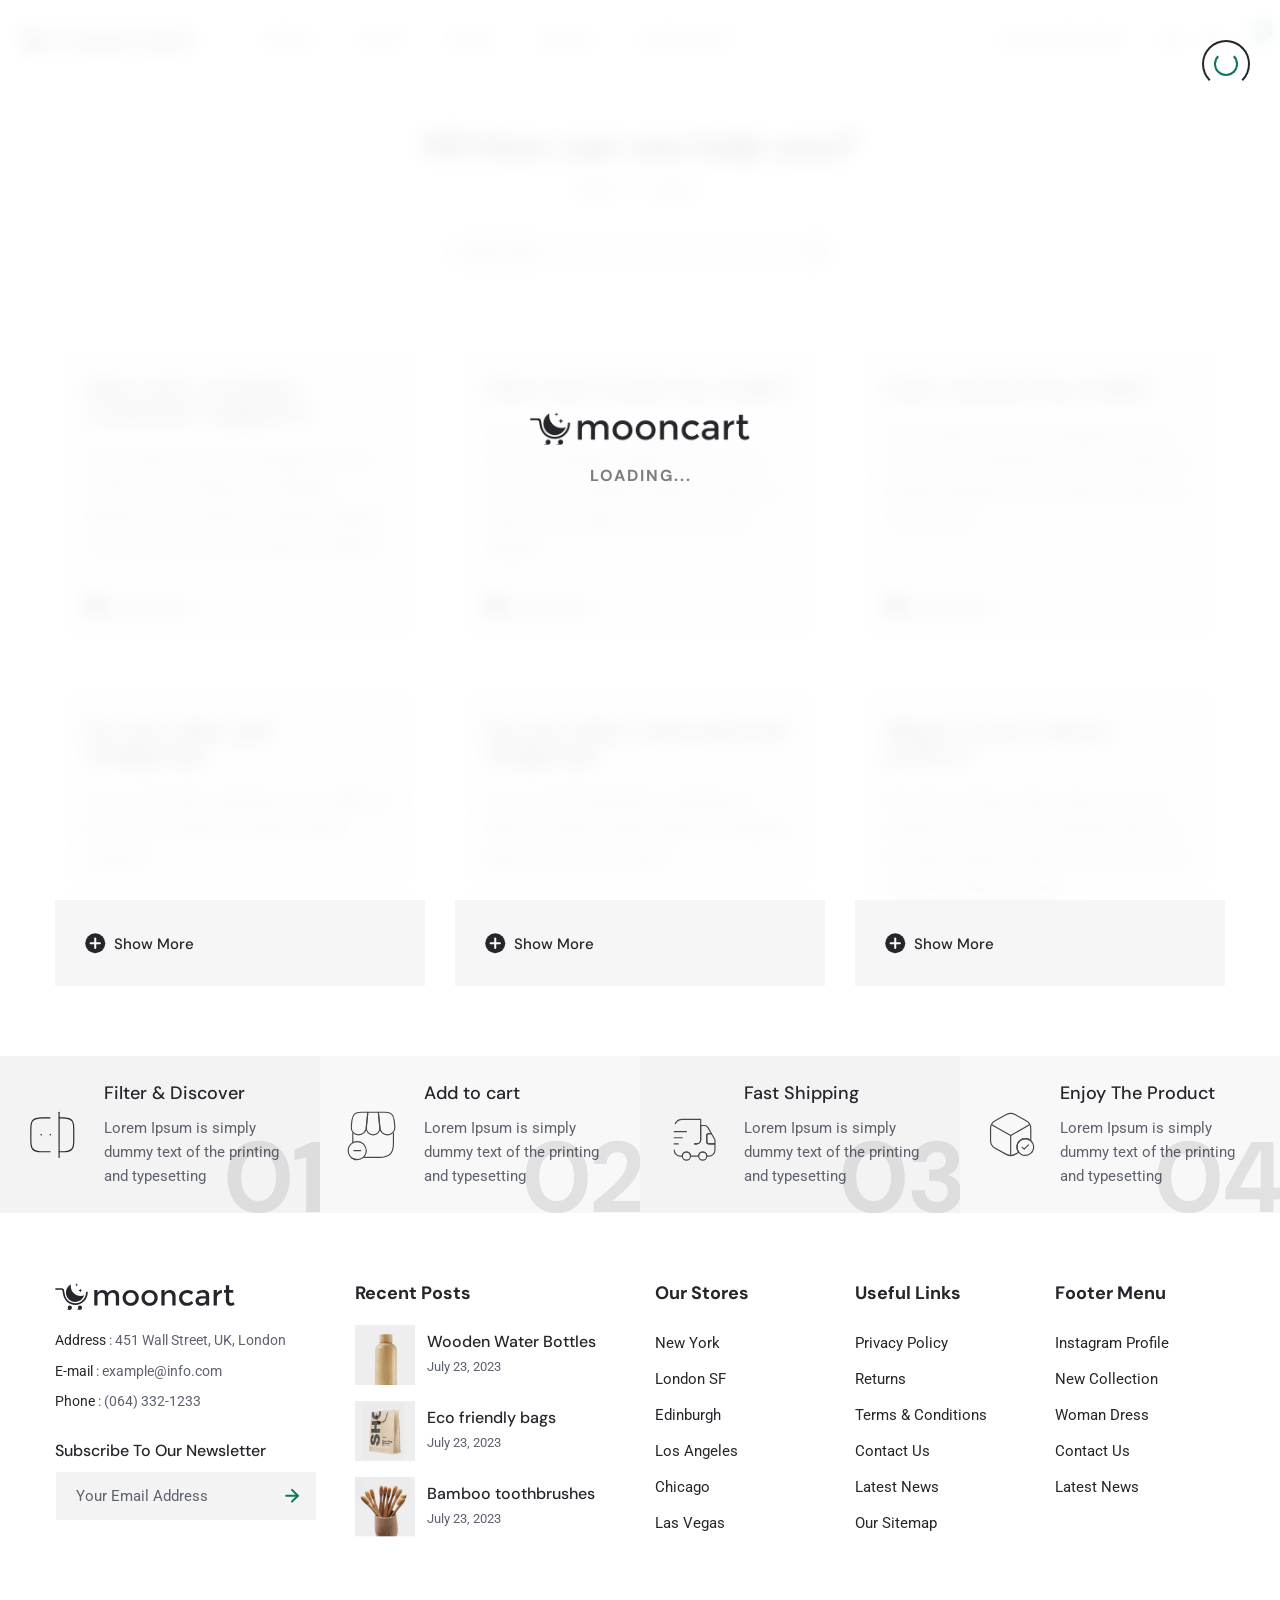
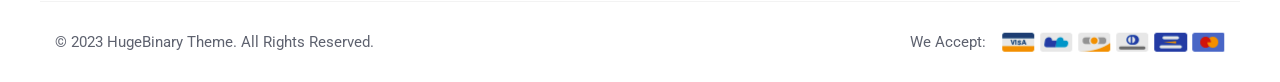
==== faqs-1.html @ a6e093c6 "first commit" ====
<!DOCTYPE html>
<html lang="en">
<head>
	<!-- Meta -->
	<meta charset="utf-8">
	<meta http-equiv="X-UA-Compatible" content="IE=edge">
	<meta name="keywords" content="">
	<meta name="author" content="HugeBinary">
	<meta name="robots" content="">
	<meta name="description" content="MoonCart Shop & eCommerce HTML Template">
	<meta property="og:title" content="MoonCart Shop & eCommerce HTML Template">
	<meta property="og:description" content="MoonCart Shop & eCommerce HTML Template">
	<meta name="format-detection" content="telephone=no">
	
	<!-- FAVICONS ICON -->
	<link rel="icon" type="image/x-icon" href="images/favicon.png">
	
	<!-- PAGE TITLE HERE -->
	<title>MoonCart Shop & eCommerce HTML Template</title>
	
	<!-- MOBILE SPECIFIC -->
	<meta name="viewport" content="width=device-width, initial-scale=1">
	
	<!-- STYLESHEETS -->
	<link rel="stylesheet" type="text/css" href="vendor/bootstrap-select/dist/css/bootstrap-select.min.css">
	<link rel="stylesheet" type="text/css" href="icons/fontawesome/css/all.min.css">
	<link rel="stylesheet" type="text/css" href="icons/themify/themify-icons.css">
	<link rel="stylesheet" type="text/css" href="icons/flaticon/flaticon_mooncart.css">
	<link rel="stylesheet" type="text/css" href="vendor/swiper/swiper-bundle.min.css">
	<link rel="stylesheet" type="text/css" href="vendor/nouislider/nouislider.min.css">
	<link rel="stylesheet" type="text/css" href="vendor/animate/animate.css">
	<link rel="stylesheet" type="text/css" href="vendor/lightgallery/dist/css/lightgallery.css" >
    <link rel="stylesheet" type="text/css" href="vendor/lightgallery/dist/css/lg-thumbnail.css">
    <link rel="stylesheet" type="text/css" href="vendor/lightgallery/dist/css/lg-zoom.css">
	<link rel="stylesheet" type="text/css" href="css/style.css">
	
	<!-- GOOGLE FONTS-->
	<link rel="preconnect" href="https://fonts.googleapis.com">
	<link rel="preconnect" href="https://fonts.gstatic.com" crossorigin>
	<link href="https://fonts.googleapis.com/css2?family=DM+Sans:wght@400;500;700&family=Roboto:wght@100;300;400;500;700;900&display=swap" rel="stylesheet">

</head>

<body>
<div class="page-wraper">
	<div id="loading-area" class="preloader-wrapper-1">
		<div>
			<span class="loader-2"></span>
			<img src="images/logo.png" alt="/">
			<span class="loader"></span>
		</div>
	</div>
	
	<!-- Header -->
	<header class="site-header mo-left header border-bottom">			
		<!-- Main Header -->
		<div class="sticky-header main-bar-wraper navbar-expand-lg">
			<div class="main-bar clearfix">
				<div class="container-fluid clearfix">
					<!-- Website Logo -->
					<div class="logo-header logo-dark me-md-5">
						<a href="index.html"><img src="images/logo.svg" alt="logo"></a>
					</div>
					
					<!-- Nav Toggle Button -->
					<button class="navbar-toggler collapsed navicon justify-content-end" type="button" data-bs-toggle="collapse" data-bs-target="#navbarNavDropdown" aria-controls="navbarNavDropdown" aria-expanded="false" aria-label="Toggle navigation">
						<span></span>
						<span></span>
						<span></span>
					</button>
					
					<!-- EXTRA NAV -->
					<div class="extra-nav">
						<div class="extra-cell">						
							<ul class="header-right">
								<li class="nav-item login-link">
									<a class="nav-link" href="shop-my-account.html">
										LOGIN / REGISTER
									</a>
								</li>
								<li class="nav-item search-link">
									<a class="nav-link"  href="javascript:void(0);" data-bs-toggle="offcanvas" data-bs-target="#offcanvasTop" aria-controls="offcanvasTop">
										<svg width="21" height="21" viewBox="0 0 21 21" fill="none" xmlns="http://www.w3.org/2000/svg">
											<circle cx="10.0535" cy="10.55" r="7.49047" stroke="var(--white)" stroke-width="1.5" stroke-linecap="round" stroke-linejoin="round"/>
											<path d="M15.2632 16.1487L18.1999 19.0778" stroke="var(--white)" stroke-width="1.5" stroke-linecap="round" stroke-linejoin="round"/>
										</svg>
									</a>
								</li>
								<li class="nav-item wishlist-link">
									<a class="nav-link" href="javascript:void(0);" data-bs-toggle="offcanvas" data-bs-target="#offcanvasRight" aria-controls="offcanvasRight">
										<svg width="21" height="21" viewBox="0 0 21 21" fill="none" xmlns="http://www.w3.org/2000/svg">
											<path fill-rule="evenodd" clip-rule="evenodd" d="M2.64119 10.4097C1.74702 7.61808 2.79202 4.42724 5.72285 3.48308C7.26452 2.98558 8.96619 3.27891 10.2479 4.24308C11.4604 3.30558 13.2245 2.98891 14.7645 3.48308C17.6954 4.42724 18.747 7.61808 17.8537 10.4097C16.462 14.8347 10.2479 18.2431 10.2479 18.2431C10.2479 18.2431 4.07952 14.8864 2.64119 10.4097Z" stroke="var(--white)" stroke-width="1.5" stroke-linecap="round" stroke-linejoin="round"/>
											<path d="M13.5813 6.32781C14.473 6.61614 15.103 7.41197 15.1788 8.34614" stroke="var(--white)" stroke-width="1.5" stroke-linecap="round" stroke-linejoin="round"/>
										</svg>
									</a>
								</li>
								<li class="nav-item cart-link">
									<a href="javascript:void(0);" class="nav-link cart-btn"  data-bs-toggle="offcanvas" data-bs-target="#offcanvasRight" aria-controls="offcanvasRight">
										<svg width="21" height="21" viewBox="0 0 21 21" fill="none" xmlns="http://www.w3.org/2000/svg">
											<path fill-rule="evenodd" clip-rule="evenodd" d="M1.08374 2.61947C1.08374 2.27429 1.36356 1.99447 1.70874 1.99447H3.29314C3.91727 1.99447 4.4722 2.39163 4.67352 2.98239L5.06379 4.1276H15.4584C17.6446 4.1276 19.4168 5.89981 19.4168 8.08593V11.5379C19.4168 13.7241 17.6446 15.4963 15.4584 15.4963H9.22182C7.30561 15.4963 5.66457 14.1237 5.32583 12.2377L4.00967 4.90953L3.49034 3.3856C3.46158 3.30121 3.3823 3.24447 3.29314 3.24447H1.70874C1.36356 3.24447 1.08374 2.96465 1.08374 2.61947ZM5.36374 5.3776L6.55614 12.0167C6.78791 13.3072 7.91073 14.2463 9.22182 14.2463H15.4584C16.9542 14.2463 18.1668 13.0337 18.1668 11.5379V8.08593C18.1668 6.59016 16.9542 5.3776 15.4584 5.3776H5.36374Z" fill="var(--white)"/>
											<path fill-rule="evenodd" clip-rule="evenodd" d="M8.16479 17.8278C8.16479 17.1374 8.72444 16.5778 9.4148 16.5778H9.42313C10.1135 16.5778 10.6731 17.1374 10.6731 17.8278C10.6731 18.5182 10.1135 19.0778 9.42313 19.0778H9.4148C8.72444 19.0778 8.16479 18.5182 8.16479 17.8278Z" fill="var(--white)"/>
											<path fill-rule="evenodd" clip-rule="evenodd" d="M14.8315 17.8278C14.8315 17.1374 15.3912 16.5778 16.0815 16.5778H16.0899C16.7802 16.5778 17.3399 17.1374 17.3399 17.8278C17.3399 18.5182 16.7802 19.0778 16.0899 19.0778H16.0815C15.3912 19.0778 14.8315 18.5182 14.8315 17.8278Z" fill="var(--white)"/>
										</svg>
										<span class="badge badge-circle">5</span>
									</a>
								</li>
							</ul>
						</div>
					</div>
					
					<!-- Main Nav -->
					<div class="header-nav navbar-collapse collapse justify-content-start" id="navbarNavDropdown">
						<div class="logo-header">
							<a href="index.html"><img src="images/logo.svg" alt=""></a>
						</div>
						<ul class="nav navbar-nav dark-nav">
							<li class="has-mega-menu sub-menu-down">
								<a href="javascript:void(0);"><span>Home</span></a>
								<div class="mega-menu demo-menu">
									<div class="row"> 
										<div class="col-md-3 col-6"><a href="index.html"  ><img src="images/demo/demo-1.png" alt="/"> <span class="menu-title">01 Home Page</span></a></div>
										<div class="col-md-3 col-6"><a href="index-2.html"><img src="images/demo/demo-2.png" alt="/"> <span class="menu-title">02 Home Page</span></a></div>
										<div class="col-md-3 col-6"><a href="index-3.html"><img src="images/demo/demo-3.png" alt="/"> <span class="menu-title">03 Home Page</span></a></div>
										<div class="col-md-3 col-6"><a href="index-4.html"><img src="images/demo/demo-4.png" alt="/"> <span class="menu-title">04 Home Page</span></a></div>
									</div>
								</div>
							</li>
							<li class="has-mega-menu sub-menu-down">
								<a href="javascript:void(0);"><span>Shop</span></a>
								<div class="mega-menu shop-menu">
									<div class="row"> 
										<div class="col-lg-12 col-md-12 col-sm-12"> 
											<div class="row"> 
												<div class="col-md-4 col-sm-6 col-6"> 
													<a href="javascript:;" class="menu-title">Shop Structure</a>
													<ul>
														<li><a href="shop-standard.html">Shop Standard</a></li>
														<li><a href="shop-list.html">Shop List</a></li>
														<li><a href="shop-with-category.html">Shop With Category</a></li>
														<li><a href="shop-filters-top-bar.html">Shop Filters Top Bar</a></li>
														<li><a href="shop-sidebar.html">Shop Sidebar</a></li>
														<li><a href="shop-style-1.html">Shop Style 1</a></li>
													</ul>
													<a href="javascript:;" class="menu-title">Product Structure</a>
													<ul>
														<li><a href="product-default.html">Default</a></li>
														<li><a href="product-thumbnail.html">Thumbnail</a></li>
													</ul>
												</div>
												<div class="col-md-3 col-sm-6 col-12"> 
													<a href="javascript:;" class="menu-title">Shop Pages</a>
													<ul>						
														<li><a href="shop-wishlist.html">Wishlist</a></li>
														<li><a href="shop-cart.html">Cart</a></li>
														<li><a href="shop-checkout.html">Checkout</a></li>
														<li><a href="shop-order-tracking.html">Order Tracking</a></li>
														<li><a href="shop-my-account.html">My Account</a></li>
														<li><a href="shop-registration.html">Registration</a></li>
													</ul>
												</div>
												<div class="col-md-5 col-sm-4 col-6 d-none d-md-block"> 
													<div class="adv-media"><img src="images/adv-1.png" alt="/"></div>
												</div>
											</div>
											<div class="row">
												<div class="col-md-12">
													<div class="month-deal">
														<div>
															<h3>Deal of the month</h3>
															<p class="mb-0">Yes! Send me exclusive offers, personalised, and unique gift ideas, tips for shopping on MoonCart <a href="shop-standard.html" class="dz-link-2">View All Products</a></p>
														</div>
														<div class="sale-countdown">
															<div class="countdown text-center">
																<div class="date"><span class="time days text-primary"></span>
																	<span class="work-time">Days</span>
																</div>
																<div class="date"><span class="time hours text-primary"></span>
																	<span class="work-time">Hours</span>
																</div>
																<div class="date"><span class="time mins text-primary"></span>
																	<span class="work-time">Minutess</span>
																</div>
																<div class="date"><span class="time secs text-primary"></span>
																	<span class="work-time">Second</span>
																</div>
															</div>
														</div>
													</div>
												</div>
											</div>
										</div>
									</div>
								</div>
							</li>
							<li class="has-mega-menu sub-menu-down"><a href="javascript:void(0);"><span>Blog</span></a>
								<div class="mega-menu blog-menu">
									<div class="row"> 
										<div class="col-md-6 col-sm-6 col-6"> 
											<a href="javascript:;" class="menu-title">Blog Dark Style</a>
											<ul>
												<li><a href="blog-dark-2-column.html">Blog 2 Column</a></li>
												<li><a href="blog-dark-2-column-sidebar.html">Blog 2 Column Sidebar</a></li>
												<li><a href="blog-dark-3-column.html">Blog 3 Column</a></li>
												<li><a href="blog-dark-half-image.html">Blog Half Image</a></li>
											</ul>
											<a href="javascript:;" class="menu-title">Blog Light Style</a>
											<ul>
												<li><a href="blog-light-2-column.html">Blog 2 Column</a></li>
												<li><a href="blog-light-2-column-sidebar.html">Blog 2 Column Sidebar</a></li>
												<li><a href="blog-light-3-column.html">Blog 3 Column</a></li>
												<li><a href="blog-light-half-image.html">Blog Half Image</a></li>
											</ul>
											<a href="javascript:;" class="menu-title">Blog Details</a>
											<ul>	
												<li><a href="post-standard.html">Post Standard</a></li>
												<li><a href="post-header-image.html">Post Header Image</a></li>
											</ul>
										</div>
										<div class="col-md-6 col-sm-6 col-12">
											<a href="javascript:;" class="menu-title">Recent Posts</a>
											<div class="widget widget_post pt-2">
												<ul>
													<li>
														<div class="dz-media">
															<img src="images/shop/product/small/1.png" alt="">
														</div>
														<div class="dz-content">
															<h6 class="name"><a href="post-standard.html">Wooden Water Bottles</a></h6>
															<span class="time">July 23, 2023</span>
														</div>
													</li>
													<li>
														<div class="dz-media">
															<img src="images/shop/product/small/2.png" alt="">
														</div>
														<div class="dz-content">
															<h6 class="name"><a href="post-standard.html">Eco friendly bags</a></h6>
															<span class="time">July 23, 2023</span>
														</div>
													</li>
													<li>
														<div class="dz-media">
															<img src="images/shop/product/small/3.png" alt="">
														</div>
														<div class="dz-content">
															<h6 class="name"><a href="post-standard.html">Bamboo toothbrushes</a></h6>
															<span class="time">July 23, 2023</span>
														</div>
													</li>
													<li>
														<div class="dz-media">
															<img src="images/shop/product/small/2.png" alt="">
														</div>
														<div class="dz-content">
															<h6 class="name"><a href="post-standard.html">Eco friendly bags</a></h6>
															<span class="time">July 23, 2023</span>
														</div>
													</li>
													<li>
														<div class="dz-media">
															<img src="images/shop/product/small/1.png" alt="">
														</div>
														<div class="dz-content">
															<h6 class="name"><a href="post-standard.html">Wooden Water Bottles</a></h6>
															<span class="time">July 23, 2023</span>
														</div>
													</li>
												</ul>
											</div>
										</div>
									</div>
								</div>
							</li>
							<li class="sub-menu sub-menu-down"><a href="javascript:void(0);"><span>Pages</span></a>
								<ul class="sub-menu">
									<li><a href="about-us.html">About Us</a></li>
									<li><a href="about-me.html">About Me</a></li>
									<li><a href="pricing-table.html">Pricing Table</a></li>
									<li><a href="our-gift-vouchers.html">Our Gift Vouchers</a></li>
									<li><a href="what-we-do.html">What We Do</a></li>
									<li><a href="faqs-1.html">Faqs</a></li>
									<li><a href="our-team.html">Our Team</a></li>
									<li><a href="contact-us-1.html">Contact Us</a></li>
									<li><a href="error-1.html">Error 404</a></li>
									<li><a href="under-construction.html">Under Construction</a></li>
									<li><a href="coming-soon.html">Coming Soon</a></li>
								</ul>
							</li>
							<li><a href="contact-us-1.html">Contact Us</a></li>
						</ul>
						
						<div class="dz-social-icon">
							<ul>
								<li><a class="fab fa-facebook-f" target="_blank" href="javascript:void(0);"></a></li>
								<li><a class="fab fa-twitter" target="_blank" href="javascript:void(0);"></a></li>
								<li><a class="fab fa-linkedin-in" target="_blank" href="https://www.linkedin.com/showcase/3686700/admin/"></a></li>
								<li><a class="fab fa-instagram" target="_blank" href="javascript:void(0);"></a></li>
							</ul>
						</div>
					</div>
				</div>
			</div>
		</div>
		<!-- Main Header End -->
		
		
		<!-- SearchBar -->
		<div class="dz-search-area dz-offcanvas offcanvas offcanvas-top" tabindex="-1" id="offcanvasTop">
			<button type="button" class="btn-close" data-bs-dismiss="offcanvas" aria-label="Close">
				&times;
			</button>
			<div class="container">
				<form class="header-item-search">
					<div class="input-group search-input">
						<select class="default-select">
							<option>All Categories</option>
							<option>Wooden Bottles </option>
							<option>Wooden Furniture</option>
							<option>Metal Utensils</option>
							<option>Wooden Utensils</option>
							<option>Baby Products</option>
							<option>Yoga Mats</option>
							<option>Eco-Friendly</option>
							<option>Childern's Strollers</option>
							<option>Bamboo products</option>
							<option>Healthy Products</option>
							<option>Luxury Couch</option>
							<option>Video Instructors</option>
						</select>
						<input type="text" class="form-control" aria-label="Text input with dropdown button" placeholder="Search Product">
						<button class="btn" type="button">
							<svg width="21" height="21" viewBox="0 0 21 21" fill="none" xmlns="http://www.w3.org/2000/svg">
								<circle cx="10.0535" cy="10.5399" r="7.49047" stroke="#0D775E" stroke-width="1.5" stroke-linecap="round" stroke-linejoin="round"/>
								<path d="M15.2632 16.1387L18.1999 19.0677" stroke="#0D775E" stroke-width="1.5" stroke-linecap="round" stroke-linejoin="round"/>
							</svg>
						</button>
					</div>
					<ul class="recent-tag">
						<li class="pe-0"><span>Quick Search :</span></li>
						<li><a href="shop-list.html">Wooden Products</a></li>
						<li><a href="shop-list.html">Metal Products</a></li>
						<li><a href="shop-list.html">Baby Products</a></li>
						<li><a href="shop-list.html">Yoga Mats</a></li>
					</ul>
				</form>
				<div class="row">
					<div class="col-xl-12">
						<h5 class="mb-3">You May Also Like</h5>
						<div class="swiper category-swiper2">
							<div class="swiper-wrapper">
								<div class="swiper-slide">
									<div class="shop-card">
										<div class="dz-media">
											<img src="images/shop/product/1.png" alt="image">
										</div>
										<div class="dz-content">
											<h6 class="title"><a href="shop-list.html">Wooden Water Bottles</a></h6>
											<h6 class="price">$40.00</h6>
										</div>
									</div>
								</div>
								<div class="swiper-slide">
									<div class="shop-card">
										<div class="dz-media">
											<img src="images/shop/product/3.png" alt="image">
										</div>
										<div class="dz-content">
											<h6 class="title"><a href="shop-list.html">Bamboo toothbrushes</a></h6>
											<h6 class="price">$30.00</h6>
										</div>
									</div>
								</div>
								<div class="swiper-slide">
									<div class="shop-card">
										<div class="dz-media">
											<img src="images/shop/product/4.png" alt="image">
										</div>
										<div class="dz-content">
											<h6 class="title"><a href="shop-list.html">Eco friendly bags</a></h6>
											<h6 class="price">$35.00</h6>
										</div>
									</div>
								</div>
								<div class="swiper-slide">
									<div class="shop-card">
										<div class="dz-media">
											<img src="images/shop/product/2.png" alt="image">
										</div>
										<div class="dz-content">
											<h6 class="title"><a href="shop-list.html">Wooden Cup</a></h6>
											<h6 class="price">$20.00</h6>
										</div>
									</div>
								</div>
								<div class="swiper-slide">
									<div class="shop-card">
										<div class="dz-media">
											<img src="images/shop/product/5.png" alt="image">
										</div>
										<div class="dz-content">
											<h6 class="title"><a href="shop-list.html">Bamboo toothbrushes</a></h6>
											<h6 class="price">$70.00</h6>
										</div>
									</div>
								</div>
								<div class="swiper-slide">
									<div class="shop-card">
										<div class="dz-media">
											<img src="images/shop/product/6.png" alt="image">
										</div>
										<div class="dz-content">
											<h6 class="title"><a href="shop-list.html">Eco friendly bags</a></h6>
											<h6 class="price">$45.00</h6>
										</div>
									</div>
								</div>
								<div class="swiper-slide">
									<div class="shop-card">
										<div class="dz-media">
											<img src="images/shop/product/7.png" alt="image">	
										</div>
										<div class="dz-content">
											<h6 class="title"><a href="shop-list.html">Wooden Bottles</a></h6>
											<h6 class="price">$40.00</h6>
										</div>
									</div>
								</div>
								<div class="swiper-slide">
									<div class="shop-card">
										<div class="dz-media">
											<img src="images/shop/product/4.png" alt="image">	
										</div>
										<div class="dz-content">
											<h6 class="title"><a href="shop-list.html">Paper Bags</a></h6>
											<h6 class="price">$60.00</h6>
										</div>
									</div>
								</div>
							</div>
						</div>
					</div>
				</div>
			</div>
		</div>
		<!-- SearchBar -->
		
		<!-- Sidebar cart -->
		<div class="offcanvas dz-offcanvas offcanvas offcanvas-end " tabindex="-1" id="offcanvasRight">
			<button type="button" class="btn-close" data-bs-dismiss="offcanvas" aria-label="Close">
				&times;
			</button>
			<div class="offcanvas-body">
				<div class="product-description">
					<div class="dz-tabs">
						<ul class="nav nav-tabs center" id="myTab" role="tablist">
							<li class="nav-item" role="presentation">
								<button class="nav-link active" id="shopping-cart" data-bs-toggle="tab" data-bs-target="#shopping-cart-pane" type="button" role="tab" aria-controls="shopping-cart-pane" aria-selected="true">Shopping Cart
									<span class="badge badge-light">5</span>
								</button>
							</li>
							<li class="nav-item" role="presentation">
								<button class="nav-link" id="wishlist" data-bs-toggle="tab" data-bs-target="#wishlist-pane" type="button" role="tab" aria-controls="wishlist-pane" aria-selected="false">Wishlist
									<span class="badge badge-light">2</span>
								</button>
							</li>
						</ul>
						<div class="tab-content pt-4" id="dz-shopcart-sidebar">
							<div class="tab-pane fade show active" id="shopping-cart-pane" role="tabpanel" aria-labelledby="shopping-cart" tabindex="0">
								<div class="shop-sidebar-cart">
									<ul class="sidebar-cart-list">
										<li>
											<div class="cart-widget">
												<div class="dz-media me-3">
													<img src="images/shop/shop-cart/pic1.jpg" alt="">
												</div>
												<div class="cart-content">
													<h6 class="title"><a href="product-thumbnail.html">Wooden Water Bottles</a></h6>
													<div class="d-flex align-items-center">
														<div class="btn-quantity light quantity-sm me-3">
															<input type="text" value="1" name="demo_vertical2">
														</div>
														<h6 class="dz-price text-primary mb-0">$50.00</h6>
													</div>
												</div>
												<a href="javascript:void(0);" class="dz-close">
													<i class="ti-close"></i>
												</a>
											</div>
										</li>
										<li>
											<div class="cart-widget">
												<div class="dz-media me-3">
													<img src="images/shop/shop-cart/pic2.jpg" alt="">
												</div>
												<div class="cart-content">
													<h6 class="title"><a href="product-thumbnail.html">Bamboo Cups</a></h6>
													<div class="d-flex align-items-center">
														<div class="btn-quantity light quantity-sm me-3">
															<input type="text" value="1" name="demo_vertical2">
														</div>
														<h6 class="dz-price text-primary mb-0">$40.00</h6>
													</div>
												</div>
												<a href="javascript:void(0);" class="dz-close">
													<i class="ti-close"></i> 
												</a>
											</div>
										</li>
										<li>
											<div class="cart-widget">
												<div class="dz-media me-3">
													<img src="images/shop/shop-cart/pic3.jpg" alt="">
												</div>
												<div class="cart-content">
													<h6 class="title"><a href="product-thumbnail.html">Wooden Toothbrushes</a></h6>
													<div class="d-flex align-items-center">
														<div class="btn-quantity light quantity-sm me-3">
															<input type="text" value="1" name="demo_vertical2">
														</div>
														<h6 class="dz-price text-primary mb-0">$65.00</h6>
													</div>
												</div>
												<a href="javascript:void(0);" class="dz-close">
													<i class="ti-close"></i>
												</a>
											</div>
										</li>	
									</ul>
									<div class="cart-total">
										<h5 class="mb-0">Subtotal:</h5>
										<h5 class="mb-0">300.00$</h5>
									</div>
									<div class="mt-auto">
										<div class="shipping-time">													
											<div class="dz-icon">
												<i class="flaticon flaticon-ship"></i>
											</div>
											<div class="shipping-content">
												<h6 class="title pe-4">Congratulations , you've got free shipping!</h6>
												<div class="progress">
													<div class="progress-bar progress-animated border-0" style="width: 75%;" role="progressbar">
														<span class="sr-only">75% Complete</span>
													</div>
												</div>
											</div>
										</div>
										<a href="shop-checkout.html" class="btn btn-light btn-block m-b20">Checkout</a>	
										<a href="shop-cart.html" class="btn btn-secondary btn-block">View Cart</a>	
									</div>	
								</div>	
							</div>
							<div class="tab-pane fade" id="wishlist-pane" role="tabpanel" aria-labelledby="wishlist" tabindex="0">
								<div class="shop-sidebar-cart">
									<ul class="sidebar-cart-list">
										<li>
											<div class="cart-widget">
												<div class="dz-media me-3">
													<img src="images/shop/shop-cart/pic1.jpg" alt="">
												</div>
												<div class="cart-content">
													<h6 class="title"><a href="product-thumbnail.html">Wooden Water Bottles</a></h6>
													<div class="d-flex align-items-center">
														<h6 class="dz-price text-primary mb-0">$50.00</h6>
													</div>
												</div>
												<a href="javascript:void(0);" class="dz-close">
													<i class="ti-close"></i>
												</a>
											</div>
										</li>
										<li>
											<div class="cart-widget">
												<div class="dz-media me-3">
													<img src="images/shop/shop-cart/pic2.jpg" alt="">
												</div>
												<div class="cart-content">
													<h6 class="title"><a href="product-thumbnail.html">Wooden Cup</a></h6>
													<div class="d-flex align-items-center">
														<h6 class="dz-price text-primary mb-0">$40.00</h6>
													</div>
												</div>
												<a href="javascript:void(0);" class="dz-close">
													<i class="ti-close"></i> 
												</a>
											</div>
										</li>
										<li>
											<div class="cart-widget">
												<div class="dz-media me-3">
													<img src="images/shop/shop-cart/pic3.jpg" alt="">
												</div>
												<div class="cart-content">
													<h6 class="title"><a href="product-thumbnail.html">Bamboo toothbrushes</a></h6>
													<div class="d-flex align-items-center">
														<h6 class="dz-price text-primary mb-0">$65.00</h6>
													</div>
												</div>
												<a href="javascript:void(0);" class="dz-close">
													<i class="ti-close"></i>
												</a>
											</div>
										</li>	
									</ul>
									<div class="mt-auto">
										<a href="shop-wishlist.html" class="btn btn-secondary btn-block">Check Your Favourite</a>
									</div>	
								</div>
							</div>
						</div>
					</div>
				</div>
			</div>
		</div>
		<!-- Sidebar cart -->
	</header>
	<!-- Header End -->
	
	<div class="page-content">
		<section class="content-inner main-faq-content">
			<div class="container">
				<div class="row faq-head">
					<div class="col-12 text-center">
						<h1 class="title wow fadeInUp" data-wow-delay="0.1s">Hi! How can we help you?</h1>
						<nav aria-label="breadcrumb" class="breadcrumb-row wow fadeInUp" data-wow-delay="0.2s">
							<ul class="breadcrumb mb-lg-4 mb-3">
								<li class="breadcrumb-item"><a href="index.html"> Home</a></li>
								<li class="breadcrumb-item">Faq’s 1</li>
							</ul>
						</nav>
						<div class="search_widget wow fadeInUp" data-wow-delay="0.3s">
							<form class="dzSearch">
								<div class="form-group">
									<div class="input-group mb-0">
										<input name="dzSearch" type="search" class="form-control" placeholder="Search FAQ">
										<div class="input-group-addon">
											<button name="dzSearch" value="search" type="button" class="btn">
												<svg width="21" height="21" viewBox="0 0 21 21" fill="none" xmlns="http://www.w3.org/2000/svg">
													<path d="M9.74674 16.2767C13.4286 16.2767 16.4134 13.2919 16.4134 9.61003C16.4134 5.92813 13.4286 2.94336 9.74674 2.94336C6.06485 2.94336 3.08008 5.92813 3.08008 9.61003C3.08008 13.2919 6.06485 16.2767 9.74674 16.2767Z" stroke="#0D775E" stroke-width="2" stroke-linecap="round" stroke-linejoin="round"/>
													<path d="M18.0801 17.9434L14.4551 14.3184" stroke="#0D775E" stroke-width="2" stroke-linecap="round" stroke-linejoin="round"/>
												</svg>
											</button>
										</div>
									</div>
								</div>
							</form>
						</div>
					</div>
				</div>
			</div>
			<div class="container">
				<div class="row">
					<div class="col-xl-4 col-lg-4 col-md-4 col-sm-6 m-b30 m-sm-b15 wow fadeInUp" data-wow-delay="0.1s">
						<div class="faq-content-box style-1 light">
							<div>
								<h3 class="dz-title">How can I contact customer support?</h3>
								<p>If your order has not yet shipped, you can contact us to change your shipping address. If your order has already shipped, we may not be able to change the address.</p>
							</div>
							<a href="faqs-1.html" class="faq-link">
								<svg width="21" height="21" viewBox="0 0 21 21" fill="none" xmlns="http://www.w3.org/2000/svg">
									<circle cx="10.248" cy="10.2344" r="10" fill="#24262B"/>
									<path d="M10.248 5.56763V14.901" stroke="white" stroke-width="2" stroke-linecap="round" stroke-linejoin="round"/>
									<path d="M5.58203 10.2344H14.9154" stroke="white" stroke-width="2" stroke-linecap="round" stroke-linejoin="round"/>
								</svg>
								Show More
							</a>
						</div>
					</div>
					<div class="col-xl-4 col-lg-4 col-md-4 col-sm-6 m-b30 m-sm-b15 wow fadeInUp" data-wow-delay="0.2s">
						<div class="faq-content-box style-1 light">
							<div>
								<h3 class="dz-title">How can I track my order?</h3>
								<p>Once your order has shipped, you will receive a tracking number via email. You can use this tracking number to track your order on our website or on the carrier's website.</p>
							</div>
							<a href="faqs-1.html" class="faq-link">
								<svg width="21" height="21" viewBox="0 0 21 21" fill="none" xmlns="http://www.w3.org/2000/svg">
									<circle cx="10.248" cy="10.2344" r="10" fill="#24262B"/>
									<path d="M10.248 5.56763V14.901" stroke="white" stroke-width="2" stroke-linecap="round" stroke-linejoin="round"/>
									<path d="M5.58203 10.2344H14.9154" stroke="white" stroke-width="2" stroke-linecap="round" stroke-linejoin="round"/>
								</svg>
								Show More
							</a>
						</div>
					</div>
					<div class="col-xl-4 col-lg-4 col-md-4 col-sm-6 m-b30 m-sm-b15 wow fadeInUp" data-wow-delay="0.3s">
						<div class="faq-content-box style-1 light">
							<div>
								<h3 class="dz-title">Can I cancel my order?</h3>
								<p>If your order has not yet shipped, you can cancel it by contacting us. If your order has already shipped, you will need to follow our return policy.</p>
							</div>
							<a href="faqs-1.html" class="faq-link">
								<svg width="21" height="21" viewBox="0 0 21 21" fill="none" xmlns="http://www.w3.org/2000/svg">
									<circle cx="10.248" cy="10.2344" r="10" fill="#24262B"/>
									<path d="M10.248 5.56763V14.901" stroke="white" stroke-width="2" stroke-linecap="round" stroke-linejoin="round"/>
									<path d="M5.58203 10.2344H14.9154" stroke="white" stroke-width="2" stroke-linecap="round" stroke-linejoin="round"/>
								</svg>
								Show More
							</a>
						</div>
					</div>
					<div class="col-xl-4 col-lg-4 col-md-4 col-sm-6 m-b30 m-sm-b15 wow fadeInUp" data-wow-delay="0.4s">
						<div class="faq-content-box style-1 light">
							<div>
								<h3 class="dz-title">Do you offer gift wrapping?</h3>
								<p>Yes, we offer gift wrapping for an additional fee. You can select this option during checkout.</p>
							</div>
							<a href="faqs-1.html" class="faq-link">
								<svg width="21" height="21" viewBox="0 0 21 21" fill="none" xmlns="http://www.w3.org/2000/svg">
									<circle cx="10.248" cy="10.2344" r="10" fill="#24262B"/>
									<path d="M10.248 5.56763V14.901" stroke="white" stroke-width="2" stroke-linecap="round" stroke-linejoin="round"/>
									<path d="M5.58203 10.2344H14.9154" stroke="white" stroke-width="2" stroke-linecap="round" stroke-linejoin="round"/>
								</svg>
								Show More
							</a>
						</div>
					</div>
					<div class="col-xl-4 col-lg-4 col-md-4 col-sm-6 m-b30 m-sm-b15 wow fadeInUp" data-wow-delay="0.5s">
						<div class="faq-content-box style-1 light">
							<div>
								<h3 class="dz-title">Do you offer international shipping?</h3>
								<p>Yes, we offer international shipping to select countries. Please check our shipping page for more information.</p>
							</div>
							<a href="faqs-1.html" class="faq-link">
								<svg width="21" height="21" viewBox="0 0 21 21" fill="none" xmlns="http://www.w3.org/2000/svg">
									<circle cx="10.248" cy="10.2344" r="10" fill="#24262B"/>
									<path d="M10.248 5.56763V14.901" stroke="white" stroke-width="2" stroke-linecap="round" stroke-linejoin="round"/>
									<path d="M5.58203 10.2344H14.9154" stroke="white" stroke-width="2" stroke-linecap="round" stroke-linejoin="round"/>
								</svg>
								Show More
							</a>
						</div>
					</div>
					<div class="col-xl-4 col-lg-4 col-md-4 col-sm-6 m-b30 m-sm-b15 wow fadeInUp" data-wow-delay="0.6s">
						<div class="faq-content-box style-1 light">
							<div>
								<h3 class="dz-title">What is your return policy?</h3>
								<p>We offer a 30-day return policy for most products. If you are not satisfied with your purchase, please contact us for instructions on how to return the item.</p>
							</div>
							<a href="faqs-1.html" class="faq-link">
								<svg width="21" height="21" viewBox="0 0 21 21" fill="none" xmlns="http://www.w3.org/2000/svg">
									<circle cx="10.248" cy="10.2344" r="10" fill="#24262B"/>
									<path d="M10.248 5.56763V14.901" stroke="white" stroke-width="2" stroke-linecap="round" stroke-linejoin="round"/>
									<path d="M5.58203 10.2344H14.9154" stroke="white" stroke-width="2" stroke-linecap="round" stroke-linejoin="round"/>
								</svg>
								Show More
							</a>
						</div>
					</div>
				</div>
			</div>
		</section>
		
		
		<!-- Icon Box Start -->
		<section class="content-inner py-0">
			<div class="container-fluid px-0">
				<div class="row gx-0">
					<div class="col-xl-3 col-lg-3 col-sm-6">
						<div class="icon-bx-wraper style-2 bg-light wow fadeInUp" data-wow-delay="0.1s">
							<div class="icon-bx">
								<img src="images/svg/icon-bx/password-check.svg" alt="">
							</div>
							<div class="icon-content">
								<h5 class="dz-title">Filter & Discover</h5>
								<p>Lorem Ipsum is simply dummy text of the printing and typesetting</p>
							</div>
							<div class="data-text">01</div>
						</div>	
					</div>
					<div class="col-xl-3 col-lg-3 col-sm-6">
						<div class="icon-bx-wraper style-2 wow fadeInUp" data-wow-delay="0.2s">
							<div class="icon-bx">
								<img src="images/svg/icon-bx/cart.svg" alt="">
							</div>
							<div class="icon-content">
								<h5 class="dz-title">Add to cart</h5>
								<p>Lorem Ipsum is simply dummy text of the printing and typesetting</p>
							</div>
							<div class="data-text">02</div>
						</div>	
					</div>
					<div class="col-xl-3 col-lg-3 col-sm-6">
						<div class="icon-bx-wraper style-2 bg-light wow fadeInUp" data-wow-delay="0.3s">
							<div class="icon-bx">
								<img src="images/svg/icon-bx/discovery.svg" alt="">
							</div>
							<div class="icon-content">
								<h5 class="dz-title">Fast Shipping</h5>
								<p>Lorem Ipsum is simply dummy text of the printing and typesetting</p>
							</div>
							<div class="data-text">03</div>
						</div>	
					</div>
					<div class="col-xl-3 col-lg-3 col-sm-6">
						<div class="icon-bx-wraper style-2 wow fadeInUp" data-wow-delay="0.4s">
							<div class="icon-bx">
								<img src="images/svg/icon-bx/box-tick.svg" alt="">
							</div>
							<div class="icon-content">
								<h5 class="dz-title">Enjoy The Product</h5>
								<p>Lorem Ipsum is simply dummy text of the printing and typesetting</p>
							</div>
							<div class="data-text">04</div>
						</div>	
					</div>
				</div>
			</div>
		</section>
		<!-- Icon Box End -->
		
	</div>
	
	<!-- Footer -->
	<footer class="site-footer style-1">
		<!-- Footer Top -->
		<div class="footer-top">
			<div class="container">
				<div class="row">
					<div class="col-xl-3 col-md-4 col-sm-6 wow fadeInUp" data-wow-delay="0.1s">
						<div class="widget widget_about me-2">
							<div class="footer-logo logo-white">
								<a href="index.html"><img src="images/logo.svg" alt=""></a> 
							</div>
							<ul class="widget-address">
								<li>
									<p><span>Address</span> : 451 Wall Street, UK, London</p>
								</li>
								<li>
									<p><span>E-mail</span> : <a href="/cdn-cgi/l/email-protection" class="__cf_email__" data-cfemail="33564b525e435f56735a5d555c1d505c5e">[email&#160;protected]</a></p>
								</li>
								<li>
									<p><span>Phone</span> : (064) 332-1233</p>
								</li>
							</ul>
							<div class="subscribe_widget">
								<h6 class="title fw-medium text-capitalize">subscribe to our newsletter</h6>	
								<form class="dzSubscribe" action="script/mailchamp.php" method="post">
									<div class="dzSubscribeMsg"></div>
									<div class="form-group">
										<div class="input-group mb-0">
											<input name="dzEmail" required="required" type="email" class="form-control" placeholder="Your Email Address">
											<div class="input-group-addon">
												<button name="submit" value="Submit" type="submit" class="btn">
													<svg width="21" height="21" viewBox="0 0 21 21" fill="none">
														<path d="M4.20972 10.7344H15.8717" stroke="#0D775E" stroke-width="2" stroke-linecap="round" stroke-linejoin="round"></path>
														<path d="M10.0408 4.90112L15.8718 10.7345L10.0408 16.5678" stroke="#0D775E" stroke-width="2" stroke-linecap="round" stroke-linejoin="round"></path>
													</svg>
												</button>
											</div>
										</div>
									</div>
								</form>
							</div>
						</div>
					</div>
					<div class="col-xl-3 col-md-4 col-sm-6 wow fadeInUp" data-wow-delay="0.2s">
						<div class="widget widget_post">
							<h5 class="footer-title">Recent Posts</h5>
							<ul>
								<li>
									<div class="dz-media">
										<img src="images/shop/product/small/1.png" alt="">
									</div>
									<div class="dz-content">
										<h6 class="name"><a href="javascript:void(0);">Wooden Water Bottles</a></h6>
										<span class="time">July 23, 2023</span>
									</div>
								</li>
								<li>
									<div class="dz-media">
										<img src="images/shop/product/small/2.png" alt="">
									</div>
									<div class="dz-content">
										<h6 class="name"><a href="javascript:void(0);">Eco friendly bags</a></h6>
										<span class="time">July 23, 2023</span>
									</div>
								</li>
								<li>
									<div class="dz-media">
										<img src="images/shop/product/small/3.png" alt="">
									</div>
									<div class="dz-content">
										<h6 class="name"><a href="javascript:void(0);">Bamboo toothbrushes</a></h6>
										<span class="time">July 23, 2023</span>
									</div>
								</li>
							</ul>
						</div>
					</div>
					<div class="col-xl-2 col-md-3 col-sm-4 col-6 wow fadeInUp" data-wow-delay="0.3s">
						<div class="widget widget_services">
							<h5 class="footer-title">Our Stores</h5>
							<ul>
								<li><a href="javascript:void(0);">New York</a></li>
								<li><a href="javascript:void(0);">London SF</a></li>
								<li><a href="javascript:void(0);">Edinburgh</a></li>
								<li><a href="javascript:void(0);">Los Angeles</a></li>
								<li><a href="javascript:void(0);">Chicago</a></li>
								<li><a href="javascript:void(0);">Las Vegas</a></li>
							</ul>   
						</div>
					</div>
					<div class="col-xl-2 col-md-3 col-sm-4 col-6 wow fadeInUp" data-wow-delay="0.4s">
						<div class="widget widget_services">
							<h5 class="footer-title">Useful Links</h5>
							<ul>
								<li><a href="javascript:void(0);">Privacy Policy</a></li>
								<li><a href="javascript:void(0);">Returns</a></li>
								<li><a href="javascript:void(0);">Terms & Conditions</a></li>
								<li><a href="javascript:void(0);">Contact Us</a></li>
								<li><a href="javascript:void(0);">Latest News</a></li>
								<li><a href="javascript:void(0);">Our Sitemap</a></li>
							</ul>
						</div>
					</div>
					<div class="col-xl-2 col-md-3 col-sm-4 wow fadeInUp" data-wow-delay="0.5s">
						<div class="widget widget_services">
							<h5 class="footer-title">Footer Menu</h5>
							<ul>
								<li><a href="javascript:void(0);">Instagram profile</a></li>
								<li><a href="javascript:void(0);">New Collection</a></li>
								<li><a href="javascript:void(0);">Woman Dress</a></li>
								<li><a href="javascript:void(0);">Contact Us</a></li>
								<li><a href="javascript:void(0);">Latest News</a></li>
							</ul>
						</div>
					</div>
				</div>
			</div>
		</div>
		<!-- Footer Top End -->
		
		<!-- Footer Bottom -->
		<div class="footer-bottom">
			<div class="container">
				<div class="row fb-inner wow fadeInUp" data-wow-delay="0.1s">
					<div class="col-lg-6 col-md-12 text-start"> 
						<p class="copyright-text">© 2023 <a href="https://hugebinary.com/">HugeBinary</a> Theme. All Rights Reserved.</p>
					</div>
					<div class="col-lg-6 col-md-12 text-end"> 
						<div class="d-flex align-items-center justify-content-center justify-content-md-center justify-content-xl-end">
							<span class="me-3">We Accept: </span>
							<img src="images/footer-img.png" alt="">
						</div>
					</div>
				</div>
			</div>
		</div>
		<!-- Footer Bottom End -->
		
	</footer>
	<!-- Footer End -->
	
	<button class="scroltop" type="button"><i class="fas fa-arrow-up"></i></button>

	
</div>

<!-- JAVASCRIPT FILES ========================================= -->
<script data-cfasync="false" src="/cdn-cgi/scripts/5c5dd728/cloudflare-static/email-decode.min.js"></script><script src="js/jquery.min.js"></script><!-- JQUERY MIN JS -->
<script src="vendor/wow/wow.min.js"></script><!-- WOW JS -->
<script src="vendor/bootstrap/dist/js/bootstrap.bundle.min.js"></script><!-- BOOTSTRAP MIN JS -->
<script src="vendor/bootstrap-select/dist/js/bootstrap-select.min.js"></script><!-- BOOTSTRAP SELECT MIN JS -->
<script src="vendor/bootstrap-touchspin/bootstrap-touchspin.js"></script><!-- BOOTSTRAP TOUCHSPIN JS -->

<script src="vendor/counter/waypoints-min.js"></script><!-- WAYPOINTS JS -->
<script src="vendor/counter/counterup.min.js"></script><!-- COUNTERUP JS -->
<script src="vendor/swiper/swiper-bundle.min.js"></script><!-- SWIPER JS -->
<script src="vendor/imagesloaded/imagesloaded.js"></script><!-- IMAGESLOADED-->
<script src="vendor/masonry/masonry-4.2.2.js"></script><!-- MASONRY -->
<script src="vendor/masonry/isotope.pkgd.min.js"></script><!-- ISOTOPE -->
<script src="vendor/countdown/jquery.countdown.js"></script><!-- COUNTDOWN FUCTIONS  -->
<script src="vendor/wnumb/wNumb.js"></script><!-- WNUMB -->
<script src="vendor/nouislider/nouislider.min.js"></script><!-- NOUSLIDER MIN JS-->
<script src="js/dz.carousel.js"></script><!-- DZ CAROUSEL JS -->
<script src="js/dz.ajax.js"></script><!-- AJAX -->
<script src="js/custom.js"></script><!-- CUSTOM JS -->

</body>
</html>
---- vendor/lightgallery/dist/css/lightgallery.css ----
@font-face {
  font-family: 'lg';
  src: url("../fonts/lg.woff2?io9a6k") format("woff2"), url("../fonts/lg.ttf?io9a6k") format("truetype"), url("../fonts/lg.woff?io9a6k") format("woff"), url("../fonts/lg.svg?io9a6k#lg") format("svg");
  font-weight: normal;
  font-style: normal;
  font-display: block;
}

.lg-icon {
  /* use !important to prevent issues with browser extensions that change fonts */
  font-family: 'lg' !important;
  speak: never;
  font-style: normal;
  font-weight: normal;
  font-variant: normal;
  text-transform: none;
  line-height: 1;
  /* Better Font Rendering =========== */
  -webkit-font-smoothing: antialiased;
  -moz-osx-font-smoothing: grayscale;
}

.lg-container {
  font-family: system-ui, -apple-system, 'Segoe UI', Roboto, 'Helvetica Neue', Arial, 'Noto Sans', 'Liberation Sans', sans-serif, 'Apple Color Emoji', 'Segoe UI Emoji', 'Segoe UI Symbol', 'Noto Color Emoji';
}

.lg-next,
.lg-prev {
  background-color: rgba(0, 0, 0, 0.45);
  border-radius: 2px;
  color: #999;
  cursor: pointer;
  display: block;
  font-size: 22px;
  margin-top: -10px;
  padding: 8px 10px 9px;
  position: absolute;
  top: 50%;
  z-index: 1080;
  outline: none;
  border: none;
}

.lg-next.disabled,
.lg-prev.disabled {
  opacity: 0 !important;
  cursor: default;
}

.lg-next:hover:not(.disabled),
.lg-prev:hover:not(.disabled) {
  color: #fff;
}

.lg-single-item .lg-next, .lg-single-item
.lg-prev {
  display: none;
}

.lg-next {
  right: 20px;
}

.lg-next:before {
  content: '\e095';
}

.lg-prev {
  left: 20px;
}

.lg-prev:after {
  content: '\e094';
}

@-webkit-keyframes lg-right-end {
  0% {
    left: 0;
  }
  50% {
    left: -30px;
  }
  100% {
    left: 0;
  }
}

@-moz-keyframes lg-right-end {
  0% {
    left: 0;
  }
  50% {
    left: -30px;
  }
  100% {
    left: 0;
  }
}

@-ms-keyframes lg-right-end {
  0% {
    left: 0;
  }
  50% {
    left: -30px;
  }
  100% {
    left: 0;
  }
}

@keyframes lg-right-end {
  0% {
    left: 0;
  }
  50% {
    left: -30px;
  }
  100% {
    left: 0;
  }
}

@-webkit-keyframes lg-left-end {
  0% {
    left: 0;
  }
  50% {
    left: 30px;
  }
  100% {
    left: 0;
  }
}

@-moz-keyframes lg-left-end {
  0% {
    left: 0;
  }
  50% {
    left: 30px;
  }
  100% {
    left: 0;
  }
}

@-ms-keyframes lg-left-end {
  0% {
    left: 0;
  }
  50% {
    left: 30px;
  }
  100% {
    left: 0;
  }
}

@keyframes lg-left-end {
  0% {
    left: 0;
  }
  50% {
    left: 30px;
  }
  100% {
    left: 0;
  }
}

.lg-outer.lg-right-end .lg-object {
  -webkit-animation: lg-right-end 0.3s;
  -o-animation: lg-right-end 0.3s;
  animation: lg-right-end 0.3s;
  position: relative;
}

.lg-outer.lg-left-end .lg-object {
  -webkit-animation: lg-left-end 0.3s;
  -o-animation: lg-left-end 0.3s;
  animation: lg-left-end 0.3s;
  position: relative;
}

.lg-toolbar {
  z-index: 1082;
  left: 0;
  position: absolute;
  top: 0;
  width: 100%;
}

.lg-media-overlap .lg-toolbar {
  background-image: linear-gradient(0deg, rgba(0, 0, 0, 0), rgba(0, 0, 0, 0.4));
}

.lg-toolbar .lg-icon {
  color: #999;
  cursor: pointer;
  float: right;
  font-size: 24px;
  height: 47px;
  line-height: 27px;
  padding: 10px 0;
  text-align: center;
  width: 50px;
  text-decoration: none !important;
  outline: medium none;
  will-change: color;
  -webkit-transition: color 0.2s linear;
  -o-transition: color 0.2s linear;
  transition: color 0.2s linear;
  background: none;
  border: none;
  box-shadow: none;
}

.lg-toolbar .lg-icon.lg-icon-18 {
  font-size: 18px;
}

.lg-toolbar .lg-icon:hover {
  color: #fff;
}

.lg-toolbar .lg-close:after {
  content: '\e070';
}

.lg-toolbar .lg-maximize {
  font-size: 22px;
}

.lg-toolbar .lg-maximize:after {
  content: '\e90a';
}

.lg-toolbar .lg-download:after {
  content: '\e0f2';
}

.lg-sub-html {
  color: #eee;
  font-size: 16px;
  padding: 10px 40px;
  text-align: center;
  z-index: 1080;
  opacity: 0;
  -webkit-transition: opacity 0.2s ease-out 0s;
  -o-transition: opacity 0.2s ease-out 0s;
  transition: opacity 0.2s ease-out 0s;
}

.lg-sub-html h4 {
  margin: 0;
  font-size: 13px;
  font-weight: bold;
}

.lg-sub-html p {
  font-size: 12px;
  margin: 5px 0 0;
}

.lg-sub-html a {
  color: inherit;
}

.lg-sub-html a:hover {
  text-decoration: underline;
}

.lg-media-overlap .lg-sub-html {
  background-image: linear-gradient(180deg, rgba(0, 0, 0, 0), rgba(0, 0, 0, 0.6));
}

.lg-item .lg-sub-html {
  position: absolute;
  bottom: 0;
  right: 0;
  left: 0;
}

.lg-error-msg {
  font-size: 14px;
  color: #999;
}

.lg-counter {
  color: #999;
  display: inline-block;
  font-size: 16px;
  padding-left: 20px;
  padding-top: 12px;
  height: 47px;
  vertical-align: middle;
}

.lg-closing .lg-toolbar,
.lg-closing .lg-prev,
.lg-closing .lg-next,
.lg-closing .lg-sub-html {
  opacity: 0;
  -webkit-transition: -webkit-transform 0.08 cubic-bezier(0, 0, 0.25, 1) 0s, opacity 0.08 cubic-bezier(0, 0, 0.25, 1) 0s, color 0.08 linear;
  -moz-transition: -moz-transform 0.08 cubic-bezier(0, 0, 0.25, 1) 0s, opacity 0.08 cubic-bezier(0, 0, 0.25, 1) 0s, color 0.08 linear;
  -o-transition: -o-transform 0.08 cubic-bezier(0, 0, 0.25, 1) 0s, opacity 0.08 cubic-bezier(0, 0, 0.25, 1) 0s, color 0.08 linear;
  transition: transform 0.08 cubic-bezier(0, 0, 0.25, 1) 0s, opacity 0.08 cubic-bezier(0, 0, 0.25, 1) 0s, color 0.08 linear;
}

body:not(.lg-from-hash) .lg-outer.lg-start-zoom .lg-item:not(.lg-zoomable) .lg-img-wrap,
body:not(.lg-from-hash) .lg-outer.lg-start-zoom .lg-item:not(.lg-zoomable) .lg-video-cont {
  opacity: 0;
  -moz-transform: scale3d(0.5, 0.5, 0.5);
  -o-transform: scale3d(0.5, 0.5, 0.5);
  -ms-transform: scale3d(0.5, 0.5, 0.5);
  -webkit-transform: scale3d(0.5, 0.5, 0.5);
  transform: scale3d(0.5, 0.5, 0.5);
  will-change: transform, opacity;
  -webkit-transition: -webkit-transform 250ms cubic-bezier(0, 0, 0.25, 1) 0s, opacity 250ms cubic-bezier(0, 0, 0.25, 1) !important;
  -moz-transition: -moz-transform 250ms cubic-bezier(0, 0, 0.25, 1) 0s, opacity 250ms cubic-bezier(0, 0, 0.25, 1) !important;
  -o-transition: -o-transform 250ms cubic-bezier(0, 0, 0.25, 1) 0s, opacity 250ms cubic-bezier(0, 0, 0.25, 1) !important;
  transition: transform 250ms cubic-bezier(0, 0, 0.25, 1) 0s, opacity 250ms cubic-bezier(0, 0, 0.25, 1) !important;
}

body:not(.lg-from-hash) .lg-outer.lg-start-zoom .lg-item:not(.lg-zoomable).lg-complete .lg-img-wrap,
body:not(.lg-from-hash) .lg-outer.lg-start-zoom .lg-item:not(.lg-zoomable).lg-complete .lg-video-cont {
  opacity: 1;
  -moz-transform: scale3d(1, 1, 1);
  -o-transform: scale3d(1, 1, 1);
  -ms-transform: scale3d(1, 1, 1);
  -webkit-transform: scale3d(1, 1, 1);
  transform: scale3d(1, 1, 1);
}

.lg-icon:focus-visible {
  color: #fff;
  border-radius: 3px;
  outline: 1px dashed rgba(255, 255, 255, 0.6);
}

.lg-toolbar .lg-icon:focus-visible {
  border-radius: 8px;
  outline-offset: -5px;
}

.lg-group:after {
  content: '';
  display: table;
  clear: both;
}

.lg-container {
  display: none;
  outline: none;
}

.lg-container.lg-show {
  display: block;
}

.lg-on {
  scroll-behavior: unset;
}

.lg-overlay-open {
  overflow: hidden;
}

.lg-toolbar,
.lg-prev,
.lg-next,
.lg-pager-outer,
.lg-hide-sub-html .lg-sub-html {
  opacity: 0;
  will-change: transform, opacity;
  -webkit-transition: -webkit-transform 0.25s cubic-bezier(0, 0, 0.25, 1) 0s, opacity 0.25s cubic-bezier(0, 0, 0.25, 1) 0s;
  -moz-transition: -moz-transform 0.25s cubic-bezier(0, 0, 0.25, 1) 0s, opacity 0.25s cubic-bezier(0, 0, 0.25, 1) 0s;
  -o-transition: -o-transform 0.25s cubic-bezier(0, 0, 0.25, 1) 0s, opacity 0.25s cubic-bezier(0, 0, 0.25, 1) 0s;
  transition: transform 0.25s cubic-bezier(0, 0, 0.25, 1) 0s, opacity 0.25s cubic-bezier(0, 0, 0.25, 1) 0s;
}

.lg-show-in .lg-toolbar,
.lg-show-in .lg-prev,
.lg-show-in .lg-next,
.lg-show-in .lg-pager-outer {
  opacity: 1;
}

.lg-show-in.lg-hide-sub-html .lg-sub-html {
  opacity: 1;
}

.lg-show-in .lg-hide-items .lg-prev {
  opacity: 0;
  -webkit-transform: translate3d(-10px, 0, 0);
  transform: translate3d(-10px, 0, 0);
}

.lg-show-in .lg-hide-items .lg-next {
  opacity: 0;
  -webkit-transform: translate3d(10px, 0, 0);
  transform: translate3d(10px, 0, 0);
}

.lg-show-in .lg-hide-items .lg-toolbar {
  opacity: 0;
  -webkit-transform: translate3d(0, -10px, 0);
  transform: translate3d(0, -10px, 0);
}

.lg-show-in .lg-hide-items.lg-hide-sub-html .lg-sub-html {
  opacity: 0;
  -webkit-transform: translate3d(0, 20px, 0);
  transform: translate3d(0, 20px, 0);
}

.lg-outer {
  width: 100%;
  height: 100%;
  position: fixed;
  top: 0;
  left: 0;
  z-index: 1050;
  text-align: left;
  opacity: 0.001;
  outline: none;
  will-change: auto;
  overflow: hidden;
  -webkit-transition: opacity 0.15s ease 0s;
  -o-transition: opacity 0.15s ease 0s;
  transition: opacity 0.15s ease 0s;
}

.lg-outer * {
  -webkit-box-sizing: border-box;
  -moz-box-sizing: border-box;
  box-sizing: border-box;
}

.lg-outer.lg-zoom-from-image {
  opacity: 1;
}

.lg-outer.lg-visible {
  opacity: 1;
}

.lg-outer.lg-css3 .lg-item:not(.lg-start-end-progress).lg-prev-slide, .lg-outer.lg-css3 .lg-item:not(.lg-start-end-progress).lg-next-slide, .lg-outer.lg-css3 .lg-item:not(.lg-start-end-progress).lg-current {
  -webkit-transition-duration: inherit !important;
  transition-duration: inherit !important;
  -webkit-transition-timing-function: inherit !important;
  transition-timing-function: inherit !important;
}

.lg-outer.lg-css3.lg-dragging .lg-item.lg-prev-slide, .lg-outer.lg-css3.lg-dragging .lg-item.lg-next-slide, .lg-outer.lg-css3.lg-dragging .lg-item.lg-current {
  -webkit-transition-duration: 0s !important;
  transition-duration: 0s !important;
  opacity: 1;
}

.lg-outer.lg-grab img.lg-object {
  cursor: -webkit-grab;
  cursor: -moz-grab;
  cursor: -o-grab;
  cursor: -ms-grab;
  cursor: grab;
}

.lg-outer.lg-grabbing img.lg-object {
  cursor: move;
  cursor: -webkit-grabbing;
  cursor: -moz-grabbing;
  cursor: -o-grabbing;
  cursor: -ms-grabbing;
  cursor: grabbing;
}

.lg-outer .lg-content {
  position: absolute;
  top: 0;
  left: 0;
  right: 0;
  bottom: 0;
}

.lg-outer .lg-inner {
  width: 100%;
  position: absolute;
  left: 0;
  top: 0;
  bottom: 0;
  -webkit-transition: opacity 0s;
  -o-transition: opacity 0s;
  transition: opacity 0s;
  white-space: nowrap;
}

.lg-outer .lg-item {
  display: none !important;
}

.lg-outer .lg-item:not(.lg-start-end-progress) {
  background: url("../images/loading.gif") no-repeat scroll center center transparent;
}

.lg-outer.lg-css3 .lg-prev-slide,
.lg-outer.lg-css3 .lg-current,
.lg-outer.lg-css3 .lg-next-slide {
  display: inline-block !important;
}

.lg-outer.lg-css .lg-current {
  display: inline-block !important;
}

.lg-outer .lg-item,
.lg-outer .lg-img-wrap {
  display: inline-block;
  text-align: center;
  position: absolute;
  width: 100%;
  height: 100%;
}

.lg-outer .lg-item:before,
.lg-outer .lg-img-wrap:before {
  content: '';
  display: inline-block;
  height: 100%;
  vertical-align: middle;
}

.lg-outer .lg-img-wrap {
  position: absolute;
  left: 0;
  right: 0;
  top: 0;
  bottom: 0;
  white-space: nowrap;
  font-size: 0;
}

.lg-outer .lg-item.lg-complete {
  background-image: none;
}

.lg-outer .lg-item.lg-current {
  z-index: 1060;
}

.lg-outer .lg-object {
  display: inline-block;
  vertical-align: middle;
  max-width: 100%;
  max-height: 100%;
  width: auto;
  height: auto;
  position: relative;
}

.lg-outer .lg-empty-html.lg-sub-html,
.lg-outer .lg-empty-html .lg-sub-html {
  display: none;
}

.lg-outer.lg-hide-download .lg-download {
  opacity: 0.75;
  pointer-events: none;
}

.lg-outer .lg-first-slide .lg-dummy-img {
  position: absolute;
  top: 50%;
  left: 50%;
}

.lg-outer.lg-components-open:not(.lg-zoomed) .lg-components {
  -webkit-transform: translate3d(0, 0%, 0);
  transform: translate3d(0, 0%, 0);
  opacity: 1;
}

.lg-outer.lg-components-open:not(.lg-zoomed) .lg-sub-html {
  opacity: 1;
  transition: opacity 0.2s ease-out 0.15s;
}

.lg-backdrop {
  position: fixed;
  top: 0;
  left: 0;
  right: 0;
  bottom: 0;
  z-index: 1040;
  background-color: #000;
  opacity: 0;
  will-change: auto;
  -webkit-transition: opacity 333ms ease-in 0s;
  -o-transition: opacity 333ms ease-in 0s;
  transition: opacity 333ms ease-in 0s;
}

.lg-backdrop.in {
  opacity: 1;
}

.lg-css3.lg-no-trans .lg-prev-slide,
.lg-css3.lg-no-trans .lg-next-slide,
.lg-css3.lg-no-trans .lg-current {
  -webkit-transition: none 0s ease 0s !important;
  -moz-transition: none 0s ease 0s !important;
  -o-transition: none 0s ease 0s !important;
  transition: none 0s ease 0s !important;
}

.lg-css3.lg-use-css3 .lg-item {
  -webkit-backface-visibility: hidden;
  -moz-backface-visibility: hidden;
  backface-visibility: hidden;
}

.lg-css3.lg-fade .lg-item {
  opacity: 0;
}

.lg-css3.lg-fade .lg-item.lg-current {
  opacity: 1;
}

.lg-css3.lg-fade .lg-item.lg-prev-slide, .lg-css3.lg-fade .lg-item.lg-next-slide, .lg-css3.lg-fade .lg-item.lg-current {
  -webkit-transition: opacity 0.1s ease 0s;
  -moz-transition: opacity 0.1s ease 0s;
  -o-transition: opacity 0.1s ease 0s;
  transition: opacity 0.1s ease 0s;
}

.lg-css3.lg-use-css3 .lg-item.lg-start-progress {
  -webkit-transition: -webkit-transform 1s cubic-bezier(0.175, 0.885, 0.32, 1.275) 0s;
  -moz-transition: -moz-transform 1s cubic-bezier(0.175, 0.885, 0.32, 1.275) 0s;
  -o-transition: -o-transform 1s cubic-bezier(0.175, 0.885, 0.32, 1.275) 0s;
  transition: transform 1s cubic-bezier(0.175, 0.885, 0.32, 1.275) 0s;
}

.lg-css3.lg-use-css3 .lg-item.lg-start-end-progress {
  -webkit-transition: -webkit-transform 1s cubic-bezier(0, 0, 0.25, 1) 0s;
  -moz-transition: -moz-transform 1s cubic-bezier(0, 0, 0.25, 1) 0s;
  -o-transition: -o-transform 1s cubic-bezier(0, 0, 0.25, 1) 0s;
  transition: transform 1s cubic-bezier(0, 0, 0.25, 1) 0s;
}

.lg-css3.lg-slide.lg-use-css3 .lg-item {
  opacity: 0;
}

.lg-css3.lg-slide.lg-use-css3 .lg-item.lg-prev-slide {
  -webkit-transform: translate3d(-100%, 0, 0);
  transform: translate3d(-100%, 0, 0);
}

.lg-css3.lg-slide.lg-use-css3 .lg-item.lg-next-slide {
  -webkit-transform: translate3d(100%, 0, 0);
  transform: translate3d(100%, 0, 0);
}

.lg-css3.lg-slide.lg-use-css3 .lg-item.lg-current {
  -webkit-transform: translate3d(0, 0, 0);
  transform: translate3d(0, 0, 0);
  opacity: 1;
}

.lg-css3.lg-slide.lg-use-css3 .lg-item.lg-prev-slide, .lg-css3.lg-slide.lg-use-css3 .lg-item.lg-next-slide, .lg-css3.lg-slide.lg-use-css3 .lg-item.lg-current {
  -webkit-transition: -webkit-transform 1s cubic-bezier(0, 0, 0.25, 1) 0s, opacity 0.1s ease 0s;
  -moz-transition: -moz-transform 1s cubic-bezier(0, 0, 0.25, 1) 0s, opacity 0.1s ease 0s;
  -o-transition: -o-transform 1s cubic-bezier(0, 0, 0.25, 1) 0s, opacity 0.1s ease 0s;
  transition: transform 1s cubic-bezier(0, 0, 0.25, 1) 0s, opacity 0.1s ease 0s;
}

.lg-container {
  display: none;
}

.lg-container.lg-show {
  display: block;
}

.lg-container.lg-dragging-vertical .lg-backdrop {
  -webkit-transition-duration: 0s !important;
  transition-duration: 0s !important;
}

.lg-container.lg-dragging-vertical .lg-css3 .lg-item.lg-current {
  -webkit-transition-duration: 0s !important;
  transition-duration: 0s !important;
  opacity: 1;
}

.lg-inline .lg-backdrop,
.lg-inline .lg-outer {
  position: absolute;
}

.lg-inline .lg-backdrop {
  z-index: 1;
}

.lg-inline .lg-outer {
  z-index: 2;
}

.lg-inline .lg-maximize:after {
  content: '\e909';
}

.lg-components {
  -webkit-transform: translate3d(0, 100%, 0);
  transform: translate3d(0, 100%, 0);
  will-change: transform;
  -webkit-transition: -webkit-transform 0.35s ease-out 0s;
  -moz-transition: -moz-transform 0.35s ease-out 0s;
  -o-transition: -o-transform 0.35s ease-out 0s;
  transition: transform 0.35s ease-out 0s;
  z-index: 1080;
  position: absolute;
  bottom: 0;
  right: 0;
  left: 0;
}
---- vendor/lightgallery/dist/css/lg-thumbnail.css ----
.lg-outer .lg-thumb-outer {
  background-color: #0d0a0a;
  width: 100%;
  max-height: 350px;
  overflow: hidden;
  float: left;
}

.lg-outer .lg-thumb-outer.lg-grab .lg-thumb-item {
  cursor: -webkit-grab;
  cursor: -moz-grab;
  cursor: -o-grab;
  cursor: -ms-grab;
  cursor: grab;
}

.lg-outer .lg-thumb-outer.lg-grabbing .lg-thumb-item {
  cursor: move;
  cursor: -webkit-grabbing;
  cursor: -moz-grabbing;
  cursor: -o-grabbing;
  cursor: -ms-grabbing;
  cursor: grabbing;
}

.lg-outer .lg-thumb-outer.lg-dragging .lg-thumb {
  -webkit-transition-duration: 0s !important;
  transition-duration: 0s !important;
}

.lg-outer .lg-thumb-outer.lg-rebuilding-thumbnails .lg-thumb {
  -webkit-transition-duration: 0s !important;
  transition-duration: 0s !important;
}

.lg-outer .lg-thumb-outer.lg-thumb-align-middle {
  text-align: center;
}

.lg-outer .lg-thumb-outer.lg-thumb-align-left {
  text-align: left;
}

.lg-outer .lg-thumb-outer.lg-thumb-align-right {
  text-align: right;
}

.lg-outer.lg-single-item .lg-thumb-outer {
  display: none;
}

.lg-outer .lg-thumb {
  padding: 5px 0;
  height: 100%;
  margin-bottom: -5px;
  display: inline-block;
  vertical-align: middle;
}

@media (min-width: 768px) {
  .lg-outer .lg-thumb {
    padding: 10px 0;
  }
}

.lg-outer .lg-thumb-item {
  cursor: pointer;
  float: left;
  overflow: hidden;
  height: 100%;
  border-radius: 2px;
  margin-bottom: 5px;
  will-change: border-color;
}

@media (min-width: 768px) {
  .lg-outer .lg-thumb-item {
    border-radius: 4px;
    border: 2px solid #fff;
    -webkit-transition: border-color 0.25s ease;
    -o-transition: border-color 0.25s ease;
    transition: border-color 0.25s ease;
  }
}

.lg-outer .lg-thumb-item.active, .lg-outer .lg-thumb-item:hover {
  border-color: #a90707;
}

.lg-outer .lg-thumb-item img {
  width: 100%;
  height: 100%;
  object-fit: cover;
  display: block;
}

.lg-outer.lg-can-toggle .lg-item {
  padding-bottom: 0;
}

.lg-outer .lg-toggle-thumb:after {
  content: '\e1ff';
}

.lg-outer.lg-animate-thumb .lg-thumb {
  -webkit-transition-timing-function: cubic-bezier(0.215, 0.61, 0.355, 1);
  transition-timing-function: cubic-bezier(0.215, 0.61, 0.355, 1);
}
---- vendor/lightgallery/dist/css/lg-zoom.css ----
.lg-outer.lg-css3.lg-zoom-dragging .lg-item.lg-complete.lg-zoomable .lg-img-wrap,
.lg-outer.lg-css3.lg-zoom-dragging .lg-item.lg-complete.lg-zoomable .lg-image {
  -webkit-transition-duration: 0ms !important;
  transition-duration: 0ms !important;
}

.lg-outer.lg-use-transition-for-zoom .lg-item.lg-complete.lg-zoomable .lg-img-wrap {
  will-change: transform;
  -webkit-transition: -webkit-transform 0.5s cubic-bezier(0.12, 0.415, 0.01, 1.19) 0s;
  -moz-transition: -moz-transform 0.5s cubic-bezier(0.12, 0.415, 0.01, 1.19) 0s;
  -o-transition: -o-transform 0.5s cubic-bezier(0.12, 0.415, 0.01, 1.19) 0s;
  transition: transform 0.5s cubic-bezier(0.12, 0.415, 0.01, 1.19) 0s;
}

.lg-outer.lg-use-transition-for-zoom.lg-zoom-drag-transition .lg-item.lg-complete.lg-zoomable .lg-img-wrap {
  will-change: transform;
  -webkit-transition: -webkit-transform 0.8s cubic-bezier(0, 0, 0.25, 1) 0s;
  -moz-transition: -moz-transform 0.8s cubic-bezier(0, 0, 0.25, 1) 0s;
  -o-transition: -o-transform 0.8s cubic-bezier(0, 0, 0.25, 1) 0s;
  transition: transform 0.8s cubic-bezier(0, 0, 0.25, 1) 0s;
}

.lg-outer .lg-item.lg-complete.lg-zoomable .lg-img-wrap {
  -webkit-transform: translate3d(0, 0, 0);
  transform: translate3d(0, 0, 0);
  -webkit-backface-visibility: hidden;
  -moz-backface-visibility: hidden;
  backface-visibility: hidden;
}

.lg-outer .lg-item.lg-complete.lg-zoomable .lg-image,
.lg-outer .lg-item.lg-complete.lg-zoomable .lg-dummy-img {
  -webkit-transform: scale3d(1, 1, 1);
  transform: scale3d(1, 1, 1);
  will-change: opacity, transform;
  -webkit-transition: -webkit-transform 0.5s cubic-bezier(0.12, 0.415, 0.01, 1.19) 0s, opacity 0.15s !important;
  -moz-transition: -moz-transform 0.5s cubic-bezier(0.12, 0.415, 0.01, 1.19) 0s, opacity 0.15s !important;
  -o-transition: -o-transform 0.5s cubic-bezier(0.12, 0.415, 0.01, 1.19) 0s, opacity 0.15s !important;
  transition: transform 0.5s cubic-bezier(0.12, 0.415, 0.01, 1.19) 0s, opacity 0.15s !important;
  -webkit-transform-origin: 0 0;
  -moz-transform-origin: 0 0;
  -ms-transform-origin: 0 0;
  transform-origin: 0 0;
  -webkit-backface-visibility: hidden;
  -moz-backface-visibility: hidden;
  backface-visibility: hidden;
}

.lg-icon.lg-zoom-in:after {
  content: '\e311';
}

.lg-icon.lg-actual-size {
  font-size: 20px;
}

.lg-icon.lg-actual-size:after {
  content: '\e033';
}

.lg-icon.lg-zoom-out {
  opacity: 0.5;
  pointer-events: none;
}

.lg-icon.lg-zoom-out:after {
  content: '\e312';
}

.lg-zoomed .lg-icon.lg-zoom-out {
  opacity: 1;
  pointer-events: auto;
}

.lg-outer[data-lg-slide-type='video'] .lg-zoom-in,
.lg-outer[data-lg-slide-type='video'] .lg-actual-size,
.lg-outer[data-lg-slide-type='video'] .lg-zoom-out, .lg-outer[data-lg-slide-type='iframe'] .lg-zoom-in,
.lg-outer[data-lg-slide-type='iframe'] .lg-actual-size,
.lg-outer[data-lg-slide-type='iframe'] .lg-zoom-out, .lg-outer.lg-first-slide-loading .lg-zoom-in,
.lg-outer.lg-first-slide-loading .lg-actual-size,
.lg-outer.lg-first-slide-loading .lg-zoom-out {
  opacity: 0.75;
  pointer-events: none;
}
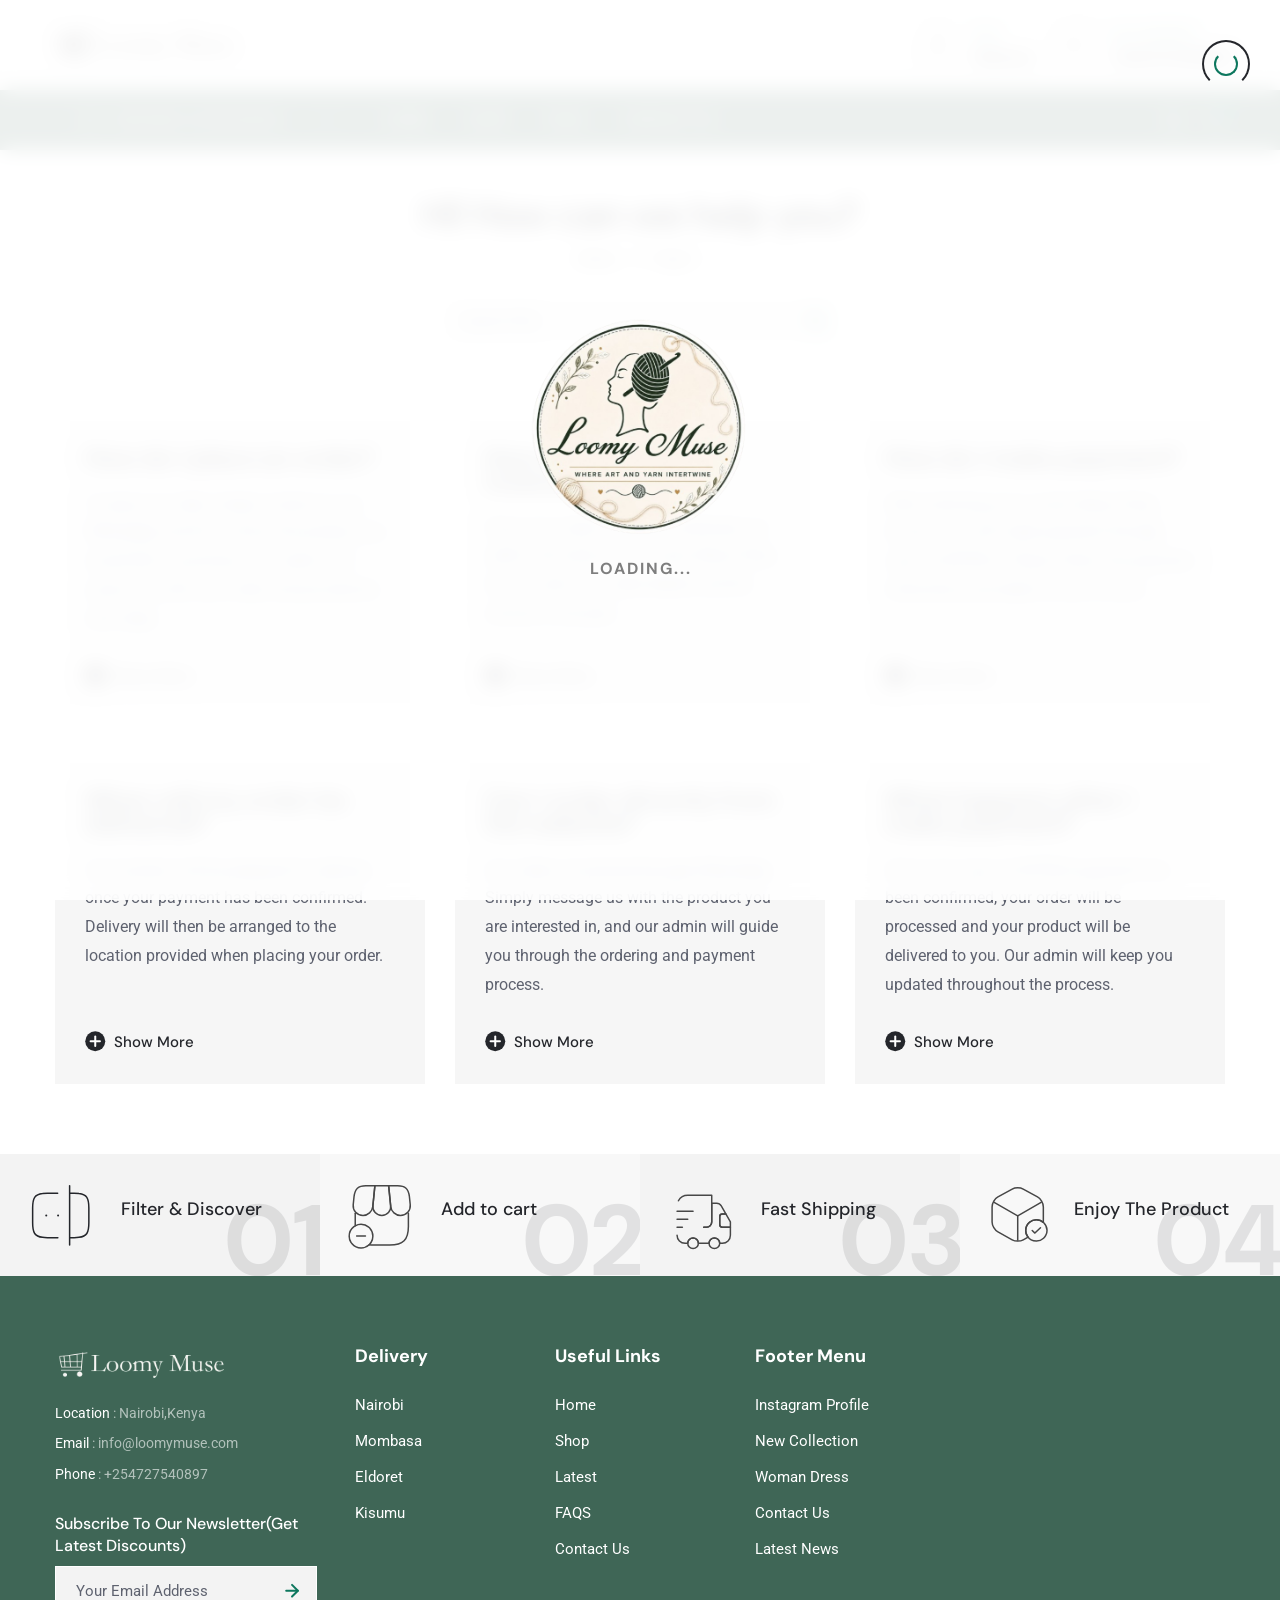
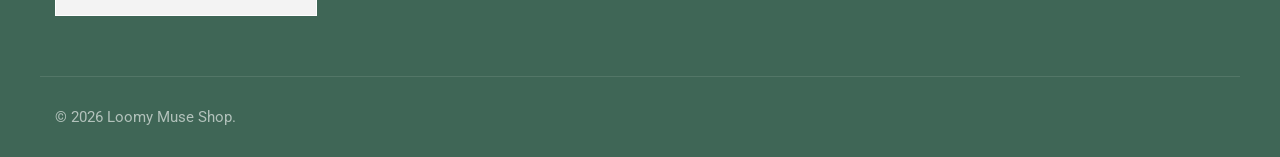
==== commit fdd99dfe: "'newchasnges'" ====
--- a/faqs-1.html
+++ b/faqs-1.html
@@ -1,6 +1,7 @@
 <!DOCTYPE html>
 <html lang="en">
 <head>
+	
 	<!-- Meta -->
 	<meta charset="utf-8">
 	<meta http-equiv="X-UA-Compatible" content="IE=edge">
@@ -13,71 +14,109 @@
 	<meta name="format-detection" content="telephone=no">
 	
 	<!-- FAVICONS ICON -->
-	<link rel="icon" type="image/x-icon" href="images/favicon.png">
+	<link rel="icon" type="image/x-icon" href="images/logo-removebg-preview.png">
 	
 	<!-- PAGE TITLE HERE -->
-	<title>MoonCart Shop & eCommerce HTML Template</title>
+	<title>Loomy Muse Shop</title>
 	
 	<!-- MOBILE SPECIFIC -->
 	<meta name="viewport" content="width=device-width, initial-scale=1">
 	
 	<!-- STYLESHEETS -->
 	<link rel="stylesheet" type="text/css" href="vendor/bootstrap-select/dist/css/bootstrap-select.min.css">
-	<link rel="stylesheet" type="text/css" href="icons/fontawesome/css/all.min.css">
 	<link rel="stylesheet" type="text/css" href="icons/themify/themify-icons.css">
 	<link rel="stylesheet" type="text/css" href="icons/flaticon/flaticon_mooncart.css">
+	<link rel="stylesheet" type="text/css" href="vendor/magnific-popup/magnific-popup.min.css">
+	<link rel="stylesheet" type="text/css" href="icons/fontawesome/css/all.min.css">
 	<link rel="stylesheet" type="text/css" href="vendor/swiper/swiper-bundle.min.css">
-	<link rel="stylesheet" type="text/css" href="vendor/nouislider/nouislider.min.css">
 	<link rel="stylesheet" type="text/css" href="vendor/animate/animate.css">
 	<link rel="stylesheet" type="text/css" href="vendor/lightgallery/dist/css/lightgallery.css" >
     <link rel="stylesheet" type="text/css" href="vendor/lightgallery/dist/css/lg-thumbnail.css">
     <link rel="stylesheet" type="text/css" href="vendor/lightgallery/dist/css/lg-zoom.css">
 	<link rel="stylesheet" type="text/css" href="css/style.css">
-	
+	<!-- Free Feather Icons Webfont CDN -->
+<link rel="stylesheet" href="https://cdn.jsdelivr.net/npm/feather-icons-css@1.2.0/feather.min.css">
 	<!-- GOOGLE FONTS-->
 	<link rel="preconnect" href="https://fonts.googleapis.com">
 	<link rel="preconnect" href="https://fonts.gstatic.com" crossorigin>
 	<link href="https://fonts.googleapis.com/css2?family=DM+Sans:wght@400;500;700&family=Roboto:wght@100;300;400;500;700;900&display=swap" rel="stylesheet">
-
-</head>
+	
+	
+</head>	
 
 <body>
 <div class="page-wraper">
-	<div id="loading-area" class="preloader-wrapper-1">
+	
+	
+		<div id="loading-area" class="preloader-wrapper-1">
 		<div>
 			<span class="loader-2"></span>
-			<img src="images/logo.png" alt="/">
+			<img src="images/logo-removebg-preview.png" alt="/">
 			<span class="loader"></span>
 		</div>
 	</div>
 	
 	<!-- Header -->
-	<header class="site-header mo-left header border-bottom">			
+	<header class="site-header mo-left header style-2">		
+		<!-- Main Header -->
+		<div class="header-info-bar">
+			<div class="container clearfix">
+				<!-- Website Logo -->
+				<div class="logo-header logo-dark">
+					<a href="index.html"><img src="images/logo4-removebg-preview.png" alt="logo"></a>
+				</div>
+				
+				<!-- EXTRA NAV -->
+				<div class="extra-nav d-md-flex d-none">
+					<div class="extra-cell">
+						<ul class="navbar-nav header-right">
+							<li class="nav-item info-box pe-3 d-xl-flex d-none">
+								<div class="nav-link">
+									<div class="dz-icon">
+										<i class="flaticon flaticon-ship"></i>
+									</div>
+									<div class="info-content">
+										<span>Fast</span>
+										<h6 class="title mb-0">Delivery</h6>
+									</div>
+								</div>
+							</li>
+							<li class="nav-item info-box ">
+								<div class="nav-link">
+									<div class="dz-icon">
+										<i class="flaticon flaticon-call-center"></i>
+									</div>
+									<div class="info-content">
+										<span>24/7 SUPPORT</span>
+										<h6 class="title mb-0">+254727540897</h6>
+									</div>
+								</div>
+							</li>
+						</ul>
+					</div>
+				</div>
+				
+				
+			</div>
+		</div>
+		<!-- Main Header End -->
+		
 		<!-- Main Header -->
 		<div class="sticky-header main-bar-wraper navbar-expand-lg">
-			<div class="main-bar clearfix">
-				<div class="container-fluid clearfix">
+			<div class="main-bar dark clearfix">
+				<div class="container clearfix">
 					<!-- Website Logo -->
-					<div class="logo-header logo-dark me-md-5">
+					<div class="logo-header logo-dark">
 						<a href="index.html"><img src="images/logo.svg" alt="logo"></a>
 					</div>
 					
-					<!-- Nav Toggle Button -->
-					<button class="navbar-toggler collapsed navicon justify-content-end" type="button" data-bs-toggle="collapse" data-bs-target="#navbarNavDropdown" aria-controls="navbarNavDropdown" aria-expanded="false" aria-label="Toggle navigation">
-						<span></span>
-						<span></span>
-						<span></span>
-					</button>
+				
 					
 					<!-- EXTRA NAV -->
 					<div class="extra-nav">
-						<div class="extra-cell">						
+						<div class="extra-cell">							
 							<ul class="header-right">
-								<li class="nav-item login-link">
-									<a class="nav-link" href="shop-my-account.html">
-										LOGIN / REGISTER
-									</a>
-								</li>
+								<!-- icons -->
 								<li class="nav-item search-link">
 									<a class="nav-link"  href="javascript:void(0);" data-bs-toggle="offcanvas" data-bs-target="#offcanvasTop" aria-controls="offcanvasTop">
 										<svg width="21" height="21" viewBox="0 0 21 21" fill="none" xmlns="http://www.w3.org/2000/svg">
@@ -86,14 +125,7 @@
 										</svg>
 									</a>
 								</li>
-								<li class="nav-item wishlist-link">
-									<a class="nav-link" href="javascript:void(0);" data-bs-toggle="offcanvas" data-bs-target="#offcanvasRight" aria-controls="offcanvasRight">
-										<svg width="21" height="21" viewBox="0 0 21 21" fill="none" xmlns="http://www.w3.org/2000/svg">
-											<path fill-rule="evenodd" clip-rule="evenodd" d="M2.64119 10.4097C1.74702 7.61808 2.79202 4.42724 5.72285 3.48308C7.26452 2.98558 8.96619 3.27891 10.2479 4.24308C11.4604 3.30558 13.2245 2.98891 14.7645 3.48308C17.6954 4.42724 18.747 7.61808 17.8537 10.4097C16.462 14.8347 10.2479 18.2431 10.2479 18.2431C10.2479 18.2431 4.07952 14.8864 2.64119 10.4097Z" stroke="var(--white)" stroke-width="1.5" stroke-linecap="round" stroke-linejoin="round"/>
-											<path d="M13.5813 6.32781C14.473 6.61614 15.103 7.41197 15.1788 8.34614" stroke="var(--white)" stroke-width="1.5" stroke-linecap="round" stroke-linejoin="round"/>
-										</svg>
-									</a>
-								</li>
+							
 								<li class="nav-item cart-link">
 									<a href="javascript:void(0);" class="nav-link cart-btn"  data-bs-toggle="offcanvas" data-bs-target="#offcanvasRight" aria-controls="offcanvasRight">
 										<svg width="21" height="21" viewBox="0 0 21 21" fill="none" xmlns="http://www.w3.org/2000/svg">
@@ -101,7 +133,7 @@
 											<path fill-rule="evenodd" clip-rule="evenodd" d="M8.16479 17.8278C8.16479 17.1374 8.72444 16.5778 9.4148 16.5778H9.42313C10.1135 16.5778 10.6731 17.1374 10.6731 17.8278C10.6731 18.5182 10.1135 19.0778 9.42313 19.0778H9.4148C8.72444 19.0778 8.16479 18.5182 8.16479 17.8278Z" fill="var(--white)"/>
 											<path fill-rule="evenodd" clip-rule="evenodd" d="M14.8315 17.8278C14.8315 17.1374 15.3912 16.5778 16.0815 16.5778H16.0899C16.7802 16.5778 17.3399 17.1374 17.3399 17.8278C17.3399 18.5182 16.7802 19.0778 16.0899 19.0778H16.0815C15.3912 19.0778 14.8315 18.5182 14.8315 17.8278Z" fill="var(--white)"/>
 										</svg>
-										<span class="badge badge-circle">5</span>
+										<span class="badge badge-circle">1</span>
 									</a>
 								</li>
 							</ul>
@@ -113,183 +145,180 @@
 						<div class="logo-header">
 							<a href="index.html"><img src="images/logo.svg" alt=""></a>
 						</div>
+						<div class="browse-category-menu">
+							<a href="javascript:void(0);" class="category-btn">
+								<svg class="me-3" width="21" height="13" viewBox="0 0 21 13" fill="none" xmlns="http://www.w3.org/2000/svg">
+									<rect x="0.248047" y="12" width="20" height="1" fill="white"/>
+									<rect x="0.248047" width="20" height="1" fill="white"/>
+									<rect x="0.248047" y="6" width="20" height="1" fill="white"/>
+								</svg>
+								<span class="category-btn-title">
+									Browse Categories
+								</span>
+								<span class="toggle-arrow ms-auto">
+									<svg width="25" height="24" viewBox="0 0 25 24" fill="none" xmlns="http://www.w3.org/2000/svg">
+										<path d="M6.24805 9L12.248 15L18.248 9" stroke="white" stroke-linecap="round" stroke-linejoin="round"/>
+									</svg>
+								</span>
+							</a>
+							<div class="category-menu-items" style="display: none;">
+								<ul class="nav navbar-nav">
+									
+								
+									<li>
+										<a href="#">
+											<svg class="me-3" width="16" height="16" viewBox="0 0 16 16" fill="none" xmlns="http://www.w3.org/2000/svg">
+												<g clip-path="url(#clip0_190_14821)">
+												<path d="M9.64305 2.11035L9.06095 2.76886L14.1811 7.2949H0.748047V8.17381H14.1811L9.06095 12.6999L9.64305 13.3584L15.748 7.96173V7.50698L9.64305 2.11035Z" fill="#0D775E"/>
+												</g>
+												<defs>
+												<clipPath id="clip0_190_02">
+												<rect width="15" height="15" fill="white" transform="translate(0.748047 0.234375)"/>
+												</clipPath>
+												</defs>
+											</svg>
+											<span>Scarfs</span>
+										</a>
+									</li>
+									<li>
+										<a href="#">
+											<svg class="me-3" width="16" height="16" viewBox="0 0 16 16" fill="none" xmlns="http://www.w3.org/2000/svg">
+												<g clip-path="url(#clip0_190_2)">
+												<path d="M9.64305 2.11035L9.06095 2.76886L14.1811 7.2949H0.748047V8.17381H14.1811L9.06095 12.6999L9.64305 13.3584L15.748 7.96173V7.50698L9.64305 2.11035Z" fill="#0D775E"/>
+												</g>
+												<defs>
+												<clipPath id="clip0_190_14825">
+												<rect width="15" height="15" fill="white" transform="translate(0.748047 0.234375)"/>
+												</clipPath>
+												</defs>
+											</svg>
+											<span>Buckethats</span>
+										</a>
+									</li>
+								<li>
+    <a href="#">
+        <svg class="me-3" width="16" height="16" viewBox="0 0 16 16" fill="none" xmlns="http://www.w3.org/2000/svg">
+            <g clip-path="url(#clip0_190_2)">
+                <path d="M9.64305 2.11035L9.06095 2.76886L14.1811 7.2949H0.748047V8.17381H14.1811L9.06095 12.6999L9.64305 13.3584L15.748 7.96173V7.50698L9.64305 2.11035Z" fill="#0D775E"/>
+            </g>
+            <defs>
+                <clipPath id="clip0_190_14825">
+                <rect width="15" height="15" fill="white" transform="translate(0.748047 0.234375)"/>
+                </clipPath>
+            </defs>
+        </svg>
+        <span>Beanies</span>
+    </a>
+</li>
+<li>
+    <a href="#">
+        <svg class="me-3" width="16" height="16" viewBox="0 0 16 16" fill="none" xmlns="http://www.w3.org/2000/svg">
+            <g clip-path="url(#clip0_190_2)">
+                <path d="M9.64305 2.11035L9.06095 2.76886L14.1811 7.2949H0.748047V8.17381H14.1811L9.06095 12.6999L9.64305 13.3584L15.748 7.96173V7.50698L9.64305 2.11035Z" fill="#0D775E"/>
+            </g>
+            <defs>
+                <clipPath id="clip0_190_14825">
+                <rect width="15" height="15" fill="white" transform="translate(0.748047 0.234375)"/>
+                </clipPath>
+            </defs>
+        </svg>
+        <span>Cardigan</span>
+    </a>
+</li>
+<li>
+    <a href="#">
+        <svg class="me-3" width="16" height="16" viewBox="0 0 16 16" fill="none" xmlns="http://www.w3.org/2000/svg">
+            <g clip-path="url(#clip0_190_2)">
+                <path d="M9.64305 2.11035L9.06095 2.76886L14.1811 7.2949H0.748047V8.17381H14.1811L9.06095 12.6999L9.64305 13.3584L15.748 7.96173V7.50698L9.64305 2.11035Z" fill="#0D775E"/>
+            </g>
+            <defs>
+                <clipPath id="clip0_190_14825">
+                <rect width="15" height="15" fill="white" transform="translate(0.748047 0.234375)"/>
+                </clipPath>
+            </defs>
+        </svg>
+        <span>Sweater</span>
+    </a>
+</li>
+<li>
+    <a href="#">
+        <svg class="me-3" width="16" height="16" viewBox="0 0 16 16" fill="none" xmlns="http://www.w3.org/2000/svg">
+            <g clip-path="url(#clip0_190_2)">
+                <path d="M9.64305 2.11035L9.06095 2.76886L14.1811 7.2949H0.748047V8.17381H14.1811L9.06095 12.6999L9.64305 13.3584L15.748 7.96173V7.50698L9.64305 2.11035Z" fill="#0D775E"/>
+            </g>
+            <defs>
+                <clipPath id="clip0_190_14825">
+                <rect width="15" height="15" fill="white" transform="translate(0.748047 0.234375)"/>
+                </clipPath>
+            </defs>
+        </svg>
+        <span>Bags</span>
+    </a>
+</li>
+<li>
+    <a href="#">
+        <svg class="me-3" width="16" height="16" viewBox="0 0 16 16" fill="none" xmlns="http://www.w3.org/2000/svg">
+            <g clip-path="url(#clip0_190_2)">
+                <path d="M9.64305 2.11035L9.06095 2.76886L14.1811 7.2949H0.748047V8.17381H14.1811L9.06095 12.6999L9.64305 13.3584L15.748 7.96173V7.50698L9.64305 2.11035Z" fill="#0D775E"/>
+            </g>
+            <defs>
+                <clipPath id="clip0_190_14825">
+                <rect width="15" height="15" fill="white" transform="translate(0.748047 0.234375)"/>
+                </clipPath>
+            </defs>
+        </svg>
+        <span>Belts</span>
+    </a>
+</li>
+<li>
+    <a href="#">
+        <svg class="me-3" width="16" height="16" viewBox="0 0 16 16" fill="none" xmlns="http://www.w3.org/2000/svg">
+            <g clip-path="url(#clip0_190_2)">
+                <path d="M9.64305 2.11035L9.06095 2.76886L14.1811 7.2949H0.748047V8.17381H14.1811L9.06095 12.6999L9.64305 13.3584L15.748 7.96173V7.50698L9.64305 2.11035Z" fill="#0D775E"/>
+            </g>
+            <defs>
+                <clipPath id="clip0_190_14825">
+                <rect width="15" height="15" fill="white" transform="translate(0.748047 0.234375)"/>
+                </clipPath>
+            </defs>
+        </svg>
+        <span>Waist Scarf</span>
+    </a>
+</li>
+<li>
+    <a href="#">
+        <svg class="me-3" width="16" height="16" viewBox="0 0 16 16" fill="none" xmlns="http://www.w3.org/2000/svg">
+            <g clip-path="url(#clip0_190_2)">
+                <path d="M9.64305 2.11035L9.06095 2.76886L14.1811 7.2949H0.748047V8.17381H14.1811L9.06095 12.6999L9.64305 13.3584L15.748 7.96173V7.50698L9.64305 2.11035Z" fill="#0D775E"/>
+            </g>
+            <defs>
+                <clipPath id="clip0_190_14825">
+                <rect width="15" height="15" fill="white" transform="translate(0.748047 0.234375)"/>
+                </clipPath>
+            </defs>
+        </svg>
+        <span>Head Wrap</span>
+    </a>
+</li>
+								</ul>
+							</div>
+						</div>
 						<ul class="nav navbar-nav dark-nav">
-							<li class="has-mega-menu sub-menu-down">
+							<li >
 								<a href="javascript:void(0);"><span>Home</span></a>
-								<div class="mega-menu demo-menu">
-									<div class="row"> 
-										<div class="col-md-3 col-6"><a href="index.html"  ><img src="images/demo/demo-1.png" alt="/"> <span class="menu-title">01 Home Page</span></a></div>
-										<div class="col-md-3 col-6"><a href="index-2.html"><img src="images/demo/demo-2.png" alt="/"> <span class="menu-title">02 Home Page</span></a></div>
-										<div class="col-md-3 col-6"><a href="index-3.html"><img src="images/demo/demo-3.png" alt="/"> <span class="menu-title">03 Home Page</span></a></div>
-										<div class="col-md-3 col-6"><a href="index-4.html"><img src="images/demo/demo-4.png" alt="/"> <span class="menu-title">04 Home Page</span></a></div>
-									</div>
-								</div>
+								
 							</li>
-							<li class="has-mega-menu sub-menu-down">
-								<a href="javascript:void(0);"><span>Shop</span></a>
-								<div class="mega-menu shop-menu">
-									<div class="row"> 
-										<div class="col-lg-12 col-md-12 col-sm-12"> 
-											<div class="row"> 
-												<div class="col-md-4 col-sm-6 col-6"> 
-													<a href="javascript:;" class="menu-title">Shop Structure</a>
-													<ul>
-														<li><a href="shop-standard.html">Shop Standard</a></li>
-														<li><a href="shop-list.html">Shop List</a></li>
-														<li><a href="shop-with-category.html">Shop With Category</a></li>
-														<li><a href="shop-filters-top-bar.html">Shop Filters Top Bar</a></li>
-														<li><a href="shop-sidebar.html">Shop Sidebar</a></li>
-														<li><a href="shop-style-1.html">Shop Style 1</a></li>
-													</ul>
-													<a href="javascript:;" class="menu-title">Product Structure</a>
-													<ul>
-														<li><a href="product-default.html">Default</a></li>
-														<li><a href="product-thumbnail.html">Thumbnail</a></li>
-													</ul>
-												</div>
-												<div class="col-md-3 col-sm-6 col-12"> 
-													<a href="javascript:;" class="menu-title">Shop Pages</a>
-													<ul>						
-														<li><a href="shop-wishlist.html">Wishlist</a></li>
-														<li><a href="shop-cart.html">Cart</a></li>
-														<li><a href="shop-checkout.html">Checkout</a></li>
-														<li><a href="shop-order-tracking.html">Order Tracking</a></li>
-														<li><a href="shop-my-account.html">My Account</a></li>
-														<li><a href="shop-registration.html">Registration</a></li>
-													</ul>
-												</div>
-												<div class="col-md-5 col-sm-4 col-6 d-none d-md-block"> 
-													<div class="adv-media"><img src="images/adv-1.png" alt="/"></div>
-												</div>
-											</div>
-											<div class="row">
-												<div class="col-md-12">
-													<div class="month-deal">
-														<div>
-															<h3>Deal of the month</h3>
-															<p class="mb-0">Yes! Send me exclusive offers, personalised, and unique gift ideas, tips for shopping on MoonCart <a href="shop-standard.html" class="dz-link-2">View All Products</a></p>
-														</div>
-														<div class="sale-countdown">
-															<div class="countdown text-center">
-																<div class="date"><span class="time days text-primary"></span>
-																	<span class="work-time">Days</span>
-																</div>
-																<div class="date"><span class="time hours text-primary"></span>
-																	<span class="work-time">Hours</span>
-																</div>
-																<div class="date"><span class="time mins text-primary"></span>
-																	<span class="work-time">Minutess</span>
-																</div>
-																<div class="date"><span class="time secs text-primary"></span>
-																	<span class="work-time">Second</span>
-																</div>
-															</div>
-														</div>
-													</div>
-												</div>
-											</div>
-										</div>
-									</div>
-								</div>
+							<li >
+								<a href="#"><span>Shop</span></a>
+							
 							</li>
-							<li class="has-mega-menu sub-menu-down"><a href="javascript:void(0);"><span>Blog</span></a>
-								<div class="mega-menu blog-menu">
-									<div class="row"> 
-										<div class="col-md-6 col-sm-6 col-6"> 
-											<a href="javascript:;" class="menu-title">Blog Dark Style</a>
-											<ul>
-												<li><a href="blog-dark-2-column.html">Blog 2 Column</a></li>
-												<li><a href="blog-dark-2-column-sidebar.html">Blog 2 Column Sidebar</a></li>
-												<li><a href="blog-dark-3-column.html">Blog 3 Column</a></li>
-												<li><a href="blog-dark-half-image.html">Blog Half Image</a></li>
-											</ul>
-											<a href="javascript:;" class="menu-title">Blog Light Style</a>
-											<ul>
-												<li><a href="blog-light-2-column.html">Blog 2 Column</a></li>
-												<li><a href="blog-light-2-column-sidebar.html">Blog 2 Column Sidebar</a></li>
-												<li><a href="blog-light-3-column.html">Blog 3 Column</a></li>
-												<li><a href="blog-light-half-image.html">Blog Half Image</a></li>
-											</ul>
-											<a href="javascript:;" class="menu-title">Blog Details</a>
-											<ul>	
-												<li><a href="post-standard.html">Post Standard</a></li>
-												<li><a href="post-header-image.html">Post Header Image</a></li>
-											</ul>
-										</div>
-										<div class="col-md-6 col-sm-6 col-12">
-											<a href="javascript:;" class="menu-title">Recent Posts</a>
-											<div class="widget widget_post pt-2">
-												<ul>
-													<li>
-														<div class="dz-media">
-															<img src="images/shop/product/small/1.png" alt="">
-														</div>
-														<div class="dz-content">
-															<h6 class="name"><a href="post-standard.html">Wooden Water Bottles</a></h6>
-															<span class="time">July 23, 2023</span>
-														</div>
-													</li>
-													<li>
-														<div class="dz-media">
-															<img src="images/shop/product/small/2.png" alt="">
-														</div>
-														<div class="dz-content">
-															<h6 class="name"><a href="post-standard.html">Eco friendly bags</a></h6>
-															<span class="time">July 23, 2023</span>
-														</div>
-													</li>
-													<li>
-														<div class="dz-media">
-															<img src="images/shop/product/small/3.png" alt="">
-														</div>
-														<div class="dz-content">
-															<h6 class="name"><a href="post-standard.html">Bamboo toothbrushes</a></h6>
-															<span class="time">July 23, 2023</span>
-														</div>
-													</li>
-													<li>
-														<div class="dz-media">
-															<img src="images/shop/product/small/2.png" alt="">
-														</div>
-														<div class="dz-content">
-															<h6 class="name"><a href="post-standard.html">Eco friendly bags</a></h6>
-															<span class="time">July 23, 2023</span>
-														</div>
-													</li>
-													<li>
-														<div class="dz-media">
-															<img src="images/shop/product/small/1.png" alt="">
-														</div>
-														<div class="dz-content">
-															<h6 class="name"><a href="post-standard.html">Wooden Water Bottles</a></h6>
-															<span class="time">July 23, 2023</span>
-														</div>
-													</li>
-												</ul>
-											</div>
-										</div>
-									</div>
-								</div>
-							</li>
-							<li class="sub-menu sub-menu-down"><a href="javascript:void(0);"><span>Pages</span></a>
-								<ul class="sub-menu">
-									<li><a href="about-us.html">About Us</a></li>
-									<li><a href="about-me.html">About Me</a></li>
-									<li><a href="pricing-table.html">Pricing Table</a></li>
-									<li><a href="our-gift-vouchers.html">Our Gift Vouchers</a></li>
-									<li><a href="what-we-do.html">What We Do</a></li>
+						
+								
 									<li><a href="faqs-1.html">Faqs</a></li>
-									<li><a href="our-team.html">Our Team</a></li>
-									<li><a href="contact-us-1.html">Contact Us</a></li>
-									<li><a href="error-1.html">Error 404</a></li>
-									<li><a href="under-construction.html">Under Construction</a></li>
-									<li><a href="coming-soon.html">Coming Soon</a></li>
-								</ul>
-							</li>
-							<li><a href="contact-us-1.html">Contact Us</a></li>
-						</ul>
-						
-						<div class="dz-social-icon">
+								
+							
+							<li><a href="tel:+254727540897">Contact Us</a></li>
+						</ul><div class="dz-social-icon">
 							<ul>
 								<li><a class="fab fa-facebook-f" target="_blank" href="javascript:void(0);"></a></li>
 								<li><a class="fab fa-twitter" target="_blank" href="javascript:void(0);"></a></li>
@@ -302,7 +331,6 @@
 			</div>
 		</div>
 		<!-- Main Header End -->
-		
 		
 		<!-- SearchBar -->
 		<div class="dz-search-area dz-offcanvas offcanvas offcanvas-top" tabindex="-1" id="offcanvasTop">
@@ -313,20 +341,17 @@
 				<form class="header-item-search">
 					<div class="input-group search-input">
 						<select class="default-select">
-							<option>All Categories</option>
-							<option>Wooden Bottles </option>
-							<option>Wooden Furniture</option>
-							<option>Metal Utensils</option>
-							<option>Wooden Utensils</option>
-							<option>Baby Products</option>
-							<option>Yoga Mats</option>
-							<option>Eco-Friendly</option>
-							<option>Childern's Strollers</option>
-							<option>Bamboo products</option>
-							<option>Healthy Products</option>
-							<option>Luxury Couch</option>
-							<option>Video Instructors</option>
-						</select>
+    <option>All Categories</option>
+    <option>Scarfs</option>
+    <option>Buckethats</option>
+    <option>Beanies</option>
+    <option>Cardigan</option>
+    <option>Sweater</option>
+    <option>Bags</option>
+    <option>Belts</option>
+    <option>Waist Scarf</option>
+    <option>Head Wrap</option>
+</select>
 						<input type="text" class="form-control" aria-label="Text input with dropdown button" placeholder="Search Product">
 						<button class="btn" type="button">
 							<svg width="21" height="21" viewBox="0 0 21 21" fill="none" xmlns="http://www.w3.org/2000/svg">
@@ -335,13 +360,18 @@
 							</svg>
 						</button>
 					</div>
-					<ul class="recent-tag">
-						<li class="pe-0"><span>Quick Search :</span></li>
-						<li><a href="shop-list.html">Wooden Products</a></li>
-						<li><a href="shop-list.html">Metal Products</a></li>
-						<li><a href="shop-list.html">Baby Products</a></li>
-						<li><a href="shop-list.html">Yoga Mats</a></li>
-					</ul>
+				<ul class="recent-tag">
+    <li class="pe-0"><span>Quick Search :</span></li>
+    <li><a href="#">Scarfs</a></li>
+    <li><a href="#">Buckethats</a></li>
+    <li><a href="#">Beanies</a></li>
+    <li><a href="#">Cardigan</a></li>
+    <li><a href="#">Sweater</a></li>
+    <li><a href="#">Bags</a></li>
+    <li><a href="#">Belts</a></li>
+    <li><a href="#">Waist Scarf</a></li>
+    <li><a href="#">Head Wrap</a></li>
+</ul>
 				</form>
 				<div class="row">
 					<div class="col-xl-12">
@@ -351,91 +381,27 @@
 								<div class="swiper-slide">
 									<div class="shop-card">
 										<div class="dz-media">
-											<img src="images/shop/product/1.png" alt="image">
+											<img src="https://i.etsystatic.com/10557073/r/il/626cfc/6628921010/il_570xN.6628921010_pwiq.jpg" alt="image">
 										</div>
 										<div class="dz-content">
-											<h6 class="title"><a href="shop-list.html">Wooden Water Bottles</a></h6>
-											<h6 class="price">$40.00</h6>
+											<h6 class="title"><a href="#">Sweater</a></h6>
+											<h6 class="price">Ksh 640</h6>
 										</div>
 									</div>
 								</div>
 								<div class="swiper-slide">
 									<div class="shop-card">
 										<div class="dz-media">
-											<img src="images/shop/product/3.png" alt="image">
+											<img src="https://encrypted-tbn0.gstatic.com/images?q=tbn:ANd9GcTMh4AtCsZUUsCexrFPGvqozhnXVVWBYnx4YDLQt-Z_qg&s" alt="image">
 										</div>
 										<div class="dz-content">
-											<h6 class="title"><a href="shop-list.html">Bamboo toothbrushes</a></h6>
-											<h6 class="price">$30.00</h6>
+											<h6 class="title"><a href="#">Scarf</a></h6>
+											<h6 class="price">Ksh 300</h6>
 										</div>
 									</div>
 								</div>
-								<div class="swiper-slide">
-									<div class="shop-card">
-										<div class="dz-media">
-											<img src="images/shop/product/4.png" alt="image">
-										</div>
-										<div class="dz-content">
-											<h6 class="title"><a href="shop-list.html">Eco friendly bags</a></h6>
-											<h6 class="price">$35.00</h6>
-										</div>
-									</div>
-								</div>
-								<div class="swiper-slide">
-									<div class="shop-card">
-										<div class="dz-media">
-											<img src="images/shop/product/2.png" alt="image">
-										</div>
-										<div class="dz-content">
-											<h6 class="title"><a href="shop-list.html">Wooden Cup</a></h6>
-											<h6 class="price">$20.00</h6>
-										</div>
-									</div>
-								</div>
-								<div class="swiper-slide">
-									<div class="shop-card">
-										<div class="dz-media">
-											<img src="images/shop/product/5.png" alt="image">
-										</div>
-										<div class="dz-content">
-											<h6 class="title"><a href="shop-list.html">Bamboo toothbrushes</a></h6>
-											<h6 class="price">$70.00</h6>
-										</div>
-									</div>
-								</div>
-								<div class="swiper-slide">
-									<div class="shop-card">
-										<div class="dz-media">
-											<img src="images/shop/product/6.png" alt="image">
-										</div>
-										<div class="dz-content">
-											<h6 class="title"><a href="shop-list.html">Eco friendly bags</a></h6>
-											<h6 class="price">$45.00</h6>
-										</div>
-									</div>
-								</div>
-								<div class="swiper-slide">
-									<div class="shop-card">
-										<div class="dz-media">
-											<img src="images/shop/product/7.png" alt="image">	
-										</div>
-										<div class="dz-content">
-											<h6 class="title"><a href="shop-list.html">Wooden Bottles</a></h6>
-											<h6 class="price">$40.00</h6>
-										</div>
-									</div>
-								</div>
-								<div class="swiper-slide">
-									<div class="shop-card">
-										<div class="dz-media">
-											<img src="images/shop/product/4.png" alt="image">	
-										</div>
-										<div class="dz-content">
-											<h6 class="title"><a href="shop-list.html">Paper Bags</a></h6>
-											<h6 class="price">$60.00</h6>
-										</div>
-									</div>
-								</div>
+							
+							
 							</div>
 						</div>
 					</div>
@@ -455,69 +421,29 @@
 						<ul class="nav nav-tabs center" id="myTab" role="tablist">
 							<li class="nav-item" role="presentation">
 								<button class="nav-link active" id="shopping-cart" data-bs-toggle="tab" data-bs-target="#shopping-cart-pane" type="button" role="tab" aria-controls="shopping-cart-pane" aria-selected="true">Shopping Cart
-									<span class="badge badge-light">5</span>
+									<span class="badge badge-light">1</span>
 								</button>
 							</li>
-							<li class="nav-item" role="presentation">
-								<button class="nav-link" id="wishlist" data-bs-toggle="tab" data-bs-target="#wishlist-pane" type="button" role="tab" aria-controls="wishlist-pane" aria-selected="false">Wishlist
-									<span class="badge badge-light">2</span>
-								</button>
-							</li>
+							
 						</ul>
 						<div class="tab-content pt-4" id="dz-shopcart-sidebar">
 							<div class="tab-pane fade show active" id="shopping-cart-pane" role="tabpanel" aria-labelledby="shopping-cart" tabindex="0">
 								<div class="shop-sidebar-cart">
 									<ul class="sidebar-cart-list">
+										
+									
 										<li>
 											<div class="cart-widget">
 												<div class="dz-media me-3">
-													<img src="images/shop/shop-cart/pic1.jpg" alt="">
+													<img src="https://encrypted-tbn0.gstatic.com/images?q=tbn:ANd9GcRGwrpvBzIaN50PXkK7ikfFFReqw7wpAq21MaA2ew2aSw&s=10" alt="">
 												</div>
 												<div class="cart-content">
-													<h6 class="title"><a href="product-thumbnail.html">Wooden Water Bottles</a></h6>
+													<h6 class="title"><a href="product-thumbnail.html">Sweater</a></h6>
 													<div class="d-flex align-items-center">
 														<div class="btn-quantity light quantity-sm me-3">
 															<input type="text" value="1" name="demo_vertical2">
 														</div>
-														<h6 class="dz-price text-primary mb-0">$50.00</h6>
-													</div>
-												</div>
-												<a href="javascript:void(0);" class="dz-close">
-													<i class="ti-close"></i>
-												</a>
-											</div>
-										</li>
-										<li>
-											<div class="cart-widget">
-												<div class="dz-media me-3">
-													<img src="images/shop/shop-cart/pic2.jpg" alt="">
-												</div>
-												<div class="cart-content">
-													<h6 class="title"><a href="product-thumbnail.html">Bamboo Cups</a></h6>
-													<div class="d-flex align-items-center">
-														<div class="btn-quantity light quantity-sm me-3">
-															<input type="text" value="1" name="demo_vertical2">
-														</div>
-														<h6 class="dz-price text-primary mb-0">$40.00</h6>
-													</div>
-												</div>
-												<a href="javascript:void(0);" class="dz-close">
-													<i class="ti-close"></i> 
-												</a>
-											</div>
-										</li>
-										<li>
-											<div class="cart-widget">
-												<div class="dz-media me-3">
-													<img src="images/shop/shop-cart/pic3.jpg" alt="">
-												</div>
-												<div class="cart-content">
-													<h6 class="title"><a href="product-thumbnail.html">Wooden Toothbrushes</a></h6>
-													<div class="d-flex align-items-center">
-														<div class="btn-quantity light quantity-sm me-3">
-															<input type="text" value="1" name="demo_vertical2">
-														</div>
-														<h6 class="dz-price text-primary mb-0">$65.00</h6>
+														<h6 class="dz-price text-primary mb-0">Ksh 650</h6>
 													</div>
 												</div>
 												<a href="javascript:void(0);" class="dz-close">
@@ -528,7 +454,7 @@
 									</ul>
 									<div class="cart-total">
 										<h5 class="mb-0">Subtotal:</h5>
-										<h5 class="mb-0">300.00$</h5>
+										<h5 class="mb-0">Ksh 650</h5>
 									</div>
 									<div class="mt-auto">
 										<div class="shipping-time">													
@@ -536,7 +462,7 @@
 												<i class="flaticon flaticon-ship"></i>
 											</div>
 											<div class="shipping-content">
-												<h6 class="title pe-4">Congratulations , you've got free shipping!</h6>
+												<h6 class="title pe-4">Congratulations Delivery on the way!</h6>
 												<div class="progress">
 													<div class="progress-bar progress-animated border-0" style="width: 75%;" role="progressbar">
 														<span class="sr-only">75% Complete</span>
@@ -544,68 +470,12 @@
 												</div>
 											</div>
 										</div>
-										<a href="shop-checkout.html" class="btn btn-light btn-block m-b20">Checkout</a>	
-										<a href="shop-cart.html" class="btn btn-secondary btn-block">View Cart</a>	
+										<a href="#" class="btn btn-light btn-block m-b20">Checkout</a>	
+
 									</div>	
 								</div>	
 							</div>
-							<div class="tab-pane fade" id="wishlist-pane" role="tabpanel" aria-labelledby="wishlist" tabindex="0">
-								<div class="shop-sidebar-cart">
-									<ul class="sidebar-cart-list">
-										<li>
-											<div class="cart-widget">
-												<div class="dz-media me-3">
-													<img src="images/shop/shop-cart/pic1.jpg" alt="">
-												</div>
-												<div class="cart-content">
-													<h6 class="title"><a href="product-thumbnail.html">Wooden Water Bottles</a></h6>
-													<div class="d-flex align-items-center">
-														<h6 class="dz-price text-primary mb-0">$50.00</h6>
-													</div>
-												</div>
-												<a href="javascript:void(0);" class="dz-close">
-													<i class="ti-close"></i>
-												</a>
-											</div>
-										</li>
-										<li>
-											<div class="cart-widget">
-												<div class="dz-media me-3">
-													<img src="images/shop/shop-cart/pic2.jpg" alt="">
-												</div>
-												<div class="cart-content">
-													<h6 class="title"><a href="product-thumbnail.html">Wooden Cup</a></h6>
-													<div class="d-flex align-items-center">
-														<h6 class="dz-price text-primary mb-0">$40.00</h6>
-													</div>
-												</div>
-												<a href="javascript:void(0);" class="dz-close">
-													<i class="ti-close"></i> 
-												</a>
-											</div>
-										</li>
-										<li>
-											<div class="cart-widget">
-												<div class="dz-media me-3">
-													<img src="images/shop/shop-cart/pic3.jpg" alt="">
-												</div>
-												<div class="cart-content">
-													<h6 class="title"><a href="product-thumbnail.html">Bamboo toothbrushes</a></h6>
-													<div class="d-flex align-items-center">
-														<h6 class="dz-price text-primary mb-0">$65.00</h6>
-													</div>
-												</div>
-												<a href="javascript:void(0);" class="dz-close">
-													<i class="ti-close"></i>
-												</a>
-											</div>
-										</li>	
-									</ul>
-									<div class="mt-auto">
-										<a href="shop-wishlist.html" class="btn btn-secondary btn-block">Check Your Favourite</a>
-									</div>	
-								</div>
-							</div>
+						
 						</div>
 					</div>
 				</div>
@@ -614,6 +484,132 @@
 		<!-- Sidebar cart -->
 	</header>
 	<!-- Header End -->
+	 <!-- Mobile Navigation -->
+<div class="mobile-navigation">
+
+    <div class="mobile-nav-header">
+
+        <!-- Logo -->
+        <a href="index.html" class="mobile-logo">
+            <img src="images/logo3-removebg-preview.png" alt="Loomy Muse">
+        </a>
+
+        <div class="mobile-nav-actions">
+
+            <!-- Search -->
+            <a href="javascript:void(0);"
+               class="mobile-action"
+               data-bs-toggle="offcanvas"
+               data-bs-target="#offcanvasTop"
+               aria-controls="offcanvasTop"
+               aria-label="Search">
+                <i class="fas fa-search"></i>
+            </a>
+
+            <!-- Cart -->
+            <a href="javascript:void(0);"
+               class="mobile-action mobile-cart"
+               data-bs-toggle="offcanvas"
+               data-bs-target="#offcanvasRight"
+               aria-controls="offcanvasRight"
+               aria-label="Shopping Cart">
+
+                <i class="fas fa-shopping-bag"></i>
+
+                <span class="mobile-cart-badge">1</span>
+            </a>
+
+            <!-- Hamburger -->
+            <button type="button"
+                    class="mobile-menu-toggle"
+                    aria-label="Open navigation"
+                    aria-expanded="false">
+
+                <span></span>
+                <span></span>
+                <span></span>
+
+            </button>
+
+        </div>
+
+    </div>
+
+
+    <!-- Mobile Menu -->
+    <div class="mobile-menu">
+
+        <nav>
+            <ul class="mobile-menu-list">
+
+                <li>
+                    <a href="index.html">
+                        <span>Home</span>
+                    </a>
+                </li>
+
+                <li>
+                    <a href="#">
+                        <span>Shop</span>
+                    </a>
+                </li>
+
+                <!-- Pages -->
+            
+
+                        <li>
+                            <a href="faqs-1.html">
+                                FAQs
+                            </a>
+                        </li>
+
+                
+
+                <li>
+                    <a href="tel:+254727540897">
+                        <span>Contact Us</span>
+                    </a>
+                </li>
+
+
+                <!-- Divider -->
+                <li class="mobile-divider"></li>
+
+
+
+                
+
+            </ul>
+        </nav>
+
+
+        <!-- Social -->
+        <div class="mobile-social">
+
+            <a href="javascript:void(0);" aria-label="Facebook">
+                <i class="fab fa-facebook-f"></i>
+            </a>
+
+            <a href="javascript:void(0);" aria-label="Twitter">
+                <i class="fab fa-twitter"></i>
+            </a>
+
+            <a href="https://www.linkedin.com/showcase/3686700/admin/"
+               target="_blank"
+               aria-label="LinkedIn">
+                <i class="fab fa-whatsapp"></i>
+            </a>
+
+            <a href="javascript:void(0);" aria-label="Instagram">
+                <i class="fab fa-instagram"></i>
+            </a>
+
+        </div>
+
+    </div>
+
+</div>
+<!-- Mobile Navigation End -->
 	
 	<div class="page-content">
 		<section class="content-inner main-faq-content">
@@ -647,106 +643,119 @@
 					</div>
 				</div>
 			</div>
-			<div class="container">
-				<div class="row">
-					<div class="col-xl-4 col-lg-4 col-md-4 col-sm-6 m-b30 m-sm-b15 wow fadeInUp" data-wow-delay="0.1s">
-						<div class="faq-content-box style-1 light">
-							<div>
-								<h3 class="dz-title">How can I contact customer support?</h3>
-								<p>If your order has not yet shipped, you can contact us to change your shipping address. If your order has already shipped, we may not be able to change the address.</p>
-							</div>
-							<a href="faqs-1.html" class="faq-link">
-								<svg width="21" height="21" viewBox="0 0 21 21" fill="none" xmlns="http://www.w3.org/2000/svg">
-									<circle cx="10.248" cy="10.2344" r="10" fill="#24262B"/>
-									<path d="M10.248 5.56763V14.901" stroke="white" stroke-width="2" stroke-linecap="round" stroke-linejoin="round"/>
-									<path d="M5.58203 10.2344H14.9154" stroke="white" stroke-width="2" stroke-linecap="round" stroke-linejoin="round"/>
-								</svg>
-								Show More
-							</a>
-						</div>
-					</div>
-					<div class="col-xl-4 col-lg-4 col-md-4 col-sm-6 m-b30 m-sm-b15 wow fadeInUp" data-wow-delay="0.2s">
-						<div class="faq-content-box style-1 light">
-							<div>
-								<h3 class="dz-title">How can I track my order?</h3>
-								<p>Once your order has shipped, you will receive a tracking number via email. You can use this tracking number to track your order on our website or on the carrier's website.</p>
-							</div>
-							<a href="faqs-1.html" class="faq-link">
-								<svg width="21" height="21" viewBox="0 0 21 21" fill="none" xmlns="http://www.w3.org/2000/svg">
-									<circle cx="10.248" cy="10.2344" r="10" fill="#24262B"/>
-									<path d="M10.248 5.56763V14.901" stroke="white" stroke-width="2" stroke-linecap="round" stroke-linejoin="round"/>
-									<path d="M5.58203 10.2344H14.9154" stroke="white" stroke-width="2" stroke-linecap="round" stroke-linejoin="round"/>
-								</svg>
-								Show More
-							</a>
-						</div>
-					</div>
-					<div class="col-xl-4 col-lg-4 col-md-4 col-sm-6 m-b30 m-sm-b15 wow fadeInUp" data-wow-delay="0.3s">
-						<div class="faq-content-box style-1 light">
-							<div>
-								<h3 class="dz-title">Can I cancel my order?</h3>
-								<p>If your order has not yet shipped, you can cancel it by contacting us. If your order has already shipped, you will need to follow our return policy.</p>
-							</div>
-							<a href="faqs-1.html" class="faq-link">
-								<svg width="21" height="21" viewBox="0 0 21 21" fill="none" xmlns="http://www.w3.org/2000/svg">
-									<circle cx="10.248" cy="10.2344" r="10" fill="#24262B"/>
-									<path d="M10.248 5.56763V14.901" stroke="white" stroke-width="2" stroke-linecap="round" stroke-linejoin="round"/>
-									<path d="M5.58203 10.2344H14.9154" stroke="white" stroke-width="2" stroke-linecap="round" stroke-linejoin="round"/>
-								</svg>
-								Show More
-							</a>
-						</div>
-					</div>
-					<div class="col-xl-4 col-lg-4 col-md-4 col-sm-6 m-b30 m-sm-b15 wow fadeInUp" data-wow-delay="0.4s">
-						<div class="faq-content-box style-1 light">
-							<div>
-								<h3 class="dz-title">Do you offer gift wrapping?</h3>
-								<p>Yes, we offer gift wrapping for an additional fee. You can select this option during checkout.</p>
-							</div>
-							<a href="faqs-1.html" class="faq-link">
-								<svg width="21" height="21" viewBox="0 0 21 21" fill="none" xmlns="http://www.w3.org/2000/svg">
-									<circle cx="10.248" cy="10.2344" r="10" fill="#24262B"/>
-									<path d="M10.248 5.56763V14.901" stroke="white" stroke-width="2" stroke-linecap="round" stroke-linejoin="round"/>
-									<path d="M5.58203 10.2344H14.9154" stroke="white" stroke-width="2" stroke-linecap="round" stroke-linejoin="round"/>
-								</svg>
-								Show More
-							</a>
-						</div>
-					</div>
-					<div class="col-xl-4 col-lg-4 col-md-4 col-sm-6 m-b30 m-sm-b15 wow fadeInUp" data-wow-delay="0.5s">
-						<div class="faq-content-box style-1 light">
-							<div>
-								<h3 class="dz-title">Do you offer international shipping?</h3>
-								<p>Yes, we offer international shipping to select countries. Please check our shipping page for more information.</p>
-							</div>
-							<a href="faqs-1.html" class="faq-link">
-								<svg width="21" height="21" viewBox="0 0 21 21" fill="none" xmlns="http://www.w3.org/2000/svg">
-									<circle cx="10.248" cy="10.2344" r="10" fill="#24262B"/>
-									<path d="M10.248 5.56763V14.901" stroke="white" stroke-width="2" stroke-linecap="round" stroke-linejoin="round"/>
-									<path d="M5.58203 10.2344H14.9154" stroke="white" stroke-width="2" stroke-linecap="round" stroke-linejoin="round"/>
-								</svg>
-								Show More
-							</a>
-						</div>
-					</div>
-					<div class="col-xl-4 col-lg-4 col-md-4 col-sm-6 m-b30 m-sm-b15 wow fadeInUp" data-wow-delay="0.6s">
-						<div class="faq-content-box style-1 light">
-							<div>
-								<h3 class="dz-title">What is your return policy?</h3>
-								<p>We offer a 30-day return policy for most products. If you are not satisfied with your purchase, please contact us for instructions on how to return the item.</p>
-							</div>
-							<a href="faqs-1.html" class="faq-link">
-								<svg width="21" height="21" viewBox="0 0 21 21" fill="none" xmlns="http://www.w3.org/2000/svg">
-									<circle cx="10.248" cy="10.2344" r="10" fill="#24262B"/>
-									<path d="M10.248 5.56763V14.901" stroke="white" stroke-width="2" stroke-linecap="round" stroke-linejoin="round"/>
-									<path d="M5.58203 10.2344H14.9154" stroke="white" stroke-width="2" stroke-linecap="round" stroke-linejoin="round"/>
-								</svg>
-								Show More
-							</a>
-						</div>
-					</div>
-				</div>
-			</div>
+		<div class="container">
+	<div class="row">
+
+		<!-- FAQ 1 -->
+		<div class="col-xl-4 col-lg-4 col-md-4 col-sm-6 m-b30 m-sm-b15 wow fadeInUp" data-wow-delay="0.1s">
+			<div class="faq-content-box style-1 light">
+				<div>
+					<h3 class="dz-title">How do I place an order?</h3>
+					<p>To place an order, simply contact us via WhatsApp and let us know the product you would like to purchase. Our admin will assist you with your order and provide the next steps.</p>
+				</div>
+				<a href="faqs-1.html" class="faq-link">
+					<svg width="21" height="21" viewBox="0 0 21 21" fill="none" xmlns="http://www.w3.org/2000/svg">
+						<circle cx="10.248" cy="10.2344" r="10" fill="#24262B"/>
+						<path d="M10.248 5.56763V14.901" stroke="white" stroke-width="2" stroke-linecap="round" stroke-linejoin="round"/>
+						<path d="M5.58203 10.2344H14.9154" stroke="white" stroke-width="2" stroke-linecap="round" stroke-linejoin="round"/>
+					</svg>
+					Show More
+				</a>
+			</div>
+		</div>
+
+		<!-- FAQ 2 -->
+		<div class="col-xl-4 col-lg-4 col-md-4 col-sm-6 m-b30 m-sm-b15 wow fadeInUp" data-wow-delay="0.2s">
+			<div class="faq-content-box style-1 light">
+				<div>
+					<h3 class="dz-title">How will I receive my invoice?</h3>
+					<p>Once your order has been confirmed, our admin will send you a Loomy Muse Shop Invoice with your order details and the amount to be paid.</p>
+				</div>
+				<a href="faqs-1.html" class="faq-link">
+					<svg width="21" height="21" viewBox="0 0 21 21" fill="none" xmlns="http://www.w3.org/2000/svg">
+						<circle cx="10.248" cy="10.2344" r="10" fill="#24262B"/>
+						<path d="M10.248 5.56763V14.901" stroke="white" stroke-width="2" stroke-linecap="round" stroke-linejoin="round"/>
+						<path d="M5.58203 10.2344H14.9154" stroke="white" stroke-width="2" stroke-linecap="round" stroke-linejoin="round"/>
+					</svg>
+					Show More
+				</a>
+			</div>
+		</div>
+
+		<!-- FAQ 3 -->
+		<div class="col-xl-4 col-lg-4 col-md-4 col-sm-6 m-b30 m-sm-b15 wow fadeInUp" data-wow-delay="0.3s">
+			<div class="faq-content-box style-1 light">
+				<div>
+					<h3 class="dz-title">How do I make payment?</h3>
+					<p>After receiving your Loomy Muse Shop Invoice, you will make payment through Lipa na M-PESA. Please follow the payment instructions provided on your invoice.</p>
+				</div>
+				<a href="faqs-1.html" class="faq-link">
+					<svg width="21" height="21" viewBox="0 0 21 21" fill="none" xmlns="http://www.w3.org/2000/svg">
+						<circle cx="10.248" cy="10.2344" r="10" fill="#24262B"/>
+						<path d="M10.248 5.56763V14.901" stroke="white" stroke-width="2" stroke-linecap="round" stroke-linejoin="round"/>
+						<path d="M5.58203 10.2344H14.9154" stroke="white" stroke-width="2" stroke-linecap="round" stroke-linejoin="round"/>
+					</svg>
+					Show More
+				</a>
+			</div>
+		</div>
+
+		<!-- FAQ 4 -->
+		<div class="col-xl-4 col-lg-4 col-md-4 col-sm-6 m-b30 m-sm-b15 wow fadeInUp" data-wow-delay="0.4s">
+			<div class="faq-content-box style-1 light">
+				<div>
+					<h3 class="dz-title">When will my order be delivered?</h3>
+					<p>Your product will be prepared for delivery once your payment has been confirmed. Delivery will then be arranged to the location provided when placing your order.</p>
+				</div>
+				<a href="faqs-1.html" class="faq-link">
+					<svg width="21" height="21" viewBox="0 0 21 21" fill="none" xmlns="http://www.w3.org/2000/svg">
+						<circle cx="10.248" cy="10.2344" r="10" fill="#24262B"/>
+						<path d="M10.248 5.56763V14.901" stroke="white" stroke-width="2" stroke-linecap="round" stroke-linejoin="round"/>
+						<path d="M5.58203 10.2344H14.9154" stroke="white" stroke-width="2" stroke-linecap="round" stroke-linejoin="round"/>
+					</svg>
+					Show More
+				</a>
+			</div>
+		</div>
+
+		<!-- FAQ 5 -->
+		<div class="col-xl-4 col-lg-4 col-md-4 col-sm-6 m-b30 m-sm-b15 wow fadeInUp" data-wow-delay="0.5s">
+			<div class="faq-content-box style-1 light">
+				<div>
+					<h3 class="dz-title">Can I order directly from the website?</h3>
+					<p>Our orders are placed through WhatsApp. Simply message us with the product you are interested in, and our admin will guide you through the ordering and payment process.</p>
+				</div>
+				<a href="faqs-1.html" class="faq-link">
+					<svg width="21" height="21" viewBox="0 0 21 21" fill="none" xmlns="http://www.w3.org/2000/svg">
+						<circle cx="10.248" cy="10.2344" r="10" fill="#24262B"/>
+						<path d="M10.248 5.56763V14.901" stroke="white" stroke-width="2" stroke-linecap="round" stroke-linejoin="round"/>
+						<path d="M5.58203 10.2344H14.9154" stroke="white" stroke-width="2" stroke-linecap="round" stroke-linejoin="round"/>
+					</svg>
+					Show More
+				</a>
+			</div>
+		</div>
+
+		<!-- FAQ 6 -->
+		<div class="col-xl-4 col-lg-4 col-md-4 col-sm-6 m-b30 m-sm-b15 wow fadeInUp" data-wow-delay="0.6s">
+			<div class="faq-content-box style-1 light">
+				<div>
+					<h3 class="dz-title">What happens after I make payment?</h3>
+					<p>Once your Lipa na M-PESA payment has been confirmed, your order will be processed and your product will be delivered to you. Our admin will keep you updated throughout the process.</p>
+				</div>
+				<a href="faqs-1.html" class="faq-link">
+					<svg width="21" height="21" viewBox="0 0 21 21" fill="none" xmlns="http://www.w3.org/2000/svg">
+						<circle cx="10.248" cy="10.2344" r="10" fill="#24262B"/>
+						<path d="M10.248 5.56763V14.901" stroke="white" stroke-width="2" stroke-linecap="round" stroke-linejoin="round"/>
+						<path d="M5.58203 10.2344H14.9154" stroke="white" stroke-width="2" stroke-linecap="round" stroke-linejoin="round"/>
+					</svg>
+					Show More
+				</a>
+			</div>
+		</div>
+
+	</div>
+</div>
 		</section>
 		
 		
@@ -761,7 +770,7 @@
 							</div>
 							<div class="icon-content">
 								<h5 class="dz-title">Filter & Discover</h5>
-								<p>Lorem Ipsum is simply dummy text of the printing and typesetting</p>
+								
 							</div>
 							<div class="data-text">01</div>
 						</div>	
@@ -773,7 +782,7 @@
 							</div>
 							<div class="icon-content">
 								<h5 class="dz-title">Add to cart</h5>
-								<p>Lorem Ipsum is simply dummy text of the printing and typesetting</p>
+								
 							</div>
 							<div class="data-text">02</div>
 						</div>	
@@ -785,7 +794,7 @@
 							</div>
 							<div class="icon-content">
 								<h5 class="dz-title">Fast Shipping</h5>
-								<p>Lorem Ipsum is simply dummy text of the printing and typesetting</p>
+								
 							</div>
 							<div class="data-text">03</div>
 						</div>	
@@ -797,7 +806,7 @@
 							</div>
 							<div class="icon-content">
 								<h5 class="dz-title">Enjoy The Product</h5>
-								<p>Lorem Ipsum is simply dummy text of the printing and typesetting</p>
+								
 							</div>
 							<div class="data-text">04</div>
 						</div>	
@@ -809,8 +818,8 @@
 		
 	</div>
 	
-	<!-- Footer -->
-	<footer class="site-footer style-1">
+		<!-- Footer -->
+	<footer class="site-footer footer-dark style-1">
 		<!-- Footer Top -->
 		<div class="footer-top">
 			<div class="container">
@@ -818,22 +827,22 @@
 					<div class="col-xl-3 col-md-4 col-sm-6 wow fadeInUp" data-wow-delay="0.1s">
 						<div class="widget widget_about me-2">
 							<div class="footer-logo logo-white">
-								<a href="index.html"><img src="images/logo.svg" alt=""></a> 
+								<a href="index.html"><img src="images/logo3-removebg-preview.png" alt=""></a> 
 							</div>
 							<ul class="widget-address">
 								<li>
-									<p><span>Address</span> : 451 Wall Street, UK, London</p>
+									<p><span>Location</span> : Nairobi,Kenya</p>
+								</li>
+							<li>
+									<p><span>Email</span> : info@loomymuse.com</p>
 								</li>
 								<li>
-									<p><span>E-mail</span> : <a href="/cdn-cgi/l/email-protection" class="__cf_email__" data-cfemail="33564b525e435f56735a5d555c1d505c5e">[email&#160;protected]</a></p>
-								</li>
-								<li>
-									<p><span>Phone</span> : (064) 332-1233</p>
+									<p><span>Phone</span> : +254727540897</p>
 								</li>
 							</ul>
 							<div class="subscribe_widget">
-								<h6 class="title fw-medium text-capitalize">subscribe to our newsletter</h6>	
-								<form class="dzSubscribe" action="script/mailchamp.php" method="post">
+								<h6 class="title fw-medium text-capitalize">subscribe to our newsletter(Get Latest Discounts)</h6>	
+								<form class="dzSubscribe" action="#" method="post">
 									<div class="dzSubscribeMsg"></div>
 									<div class="form-group">
 										<div class="input-group mb-0">
@@ -852,7 +861,7 @@
 							</div>
 						</div>
 					</div>
-					<div class="col-xl-3 col-md-4 col-sm-6 wow fadeInUp" data-wow-delay="0.2s">
+					<!-- <div class="col-xl-3 col-md-4 col-sm-6 wow fadeInUp" data-wow-delay="0.2s">
 						<div class="widget widget_post">
 							<h5 class="footer-title">Recent Posts</h5>
 							<ul>
@@ -885,17 +894,16 @@
 								</li>
 							</ul>
 						</div>
-					</div>
+					</div> -->
 					<div class="col-xl-2 col-md-3 col-sm-4 col-6 wow fadeInUp" data-wow-delay="0.3s">
 						<div class="widget widget_services">
-							<h5 class="footer-title">Our Stores</h5>
+							<h5 class="footer-title">Delivery</h5>
 							<ul>
-								<li><a href="javascript:void(0);">New York</a></li>
-								<li><a href="javascript:void(0);">London SF</a></li>
-								<li><a href="javascript:void(0);">Edinburgh</a></li>
-								<li><a href="javascript:void(0);">Los Angeles</a></li>
-								<li><a href="javascript:void(0);">Chicago</a></li>
-								<li><a href="javascript:void(0);">Las Vegas</a></li>
+								<li><a href="javascript:void(0);">Nairobi</a></li>
+								<li><a href="javascript:void(0);">Mombasa</a></li>
+								<li><a href="javascript:void(0);">Eldoret</a></li>
+								<li><a href="javascript:void(0);">Kisumu</a></li>
+								
 							</ul>   
 						</div>
 					</div>
@@ -903,12 +911,12 @@
 						<div class="widget widget_services">
 							<h5 class="footer-title">Useful Links</h5>
 							<ul>
-								<li><a href="javascript:void(0);">Privacy Policy</a></li>
-								<li><a href="javascript:void(0);">Returns</a></li>
-								<li><a href="javascript:void(0);">Terms & Conditions</a></li>
+								<li><a href="#">Home</a></li>
+								<li><a href="javascript:void(0);">Shop</a></li>
+								<li><a href="javascript:void(0);">Latest</a></li>
+								<li><a href="javascript:void(0);">FAQS</a></li>
 								<li><a href="javascript:void(0);">Contact Us</a></li>
-								<li><a href="javascript:void(0);">Latest News</a></li>
-								<li><a href="javascript:void(0);">Our Sitemap</a></li>
+								
 							</ul>
 						</div>
 					</div>
@@ -934,14 +942,9 @@
 			<div class="container">
 				<div class="row fb-inner wow fadeInUp" data-wow-delay="0.1s">
 					<div class="col-lg-6 col-md-12 text-start"> 
-						<p class="copyright-text">© 2023 <a href="https://hugebinary.com/">HugeBinary</a> Theme. All Rights Reserved.</p>
-					</div>
-					<div class="col-lg-6 col-md-12 text-end"> 
-						<div class="d-flex align-items-center justify-content-center justify-content-md-center justify-content-xl-end">
-							<span class="me-3">We Accept: </span>
-							<img src="images/footer-img.png" alt="">
-						</div>
-					</div>
+						<p class="copyright-text">© 2026 <a href="#">Loomy Muse Shop.</a></p>
+					</div>
+				
 				</div>
 			</div>
 		</div>
--- a/css/style.css
+++ b/css/style.css
@@ -22646,7 +22646,7 @@
     object-fit: cover; }
   .category-product .category-badge {
     position: absolute;
-    background-color: #24262B;
+    background-color: #3F6656;
     color: #fff;
     text-transform: uppercase;
     font-size: 15px;
@@ -33896,4 +33896,44 @@
     }
 }
 
-/*# sourceMappingURL=style.css.map */+/*# sourceMappingURL=style.css.map */
+
+    /* =========================================
+       Add to Cart Products 
+    ========================================= */
+
+    .shop-card .dz-content .price {
+	margin-bottom: 15px;
+	font-size: 20px;
+	font-weight: 700;
+}
+
+.product-actions {
+	display: flex;
+	gap: 10px;
+	width: 100%;
+}
+
+.product-actions .btn {
+	flex: 1;
+	text-align: center;
+	padding: 11px 10px;
+	font-size: 14px;
+	font-weight: 600;
+	border-radius: 5px;
+}
+
+.product-tag .badge-success {
+	background-color: #28a745;
+	color: #fff;
+}
+
+@media (max-width: 575px) {
+	.product-actions {
+		flex-direction: column;
+	}
+
+	.product-actions .btn {
+		width: 100%;
+	}
+}
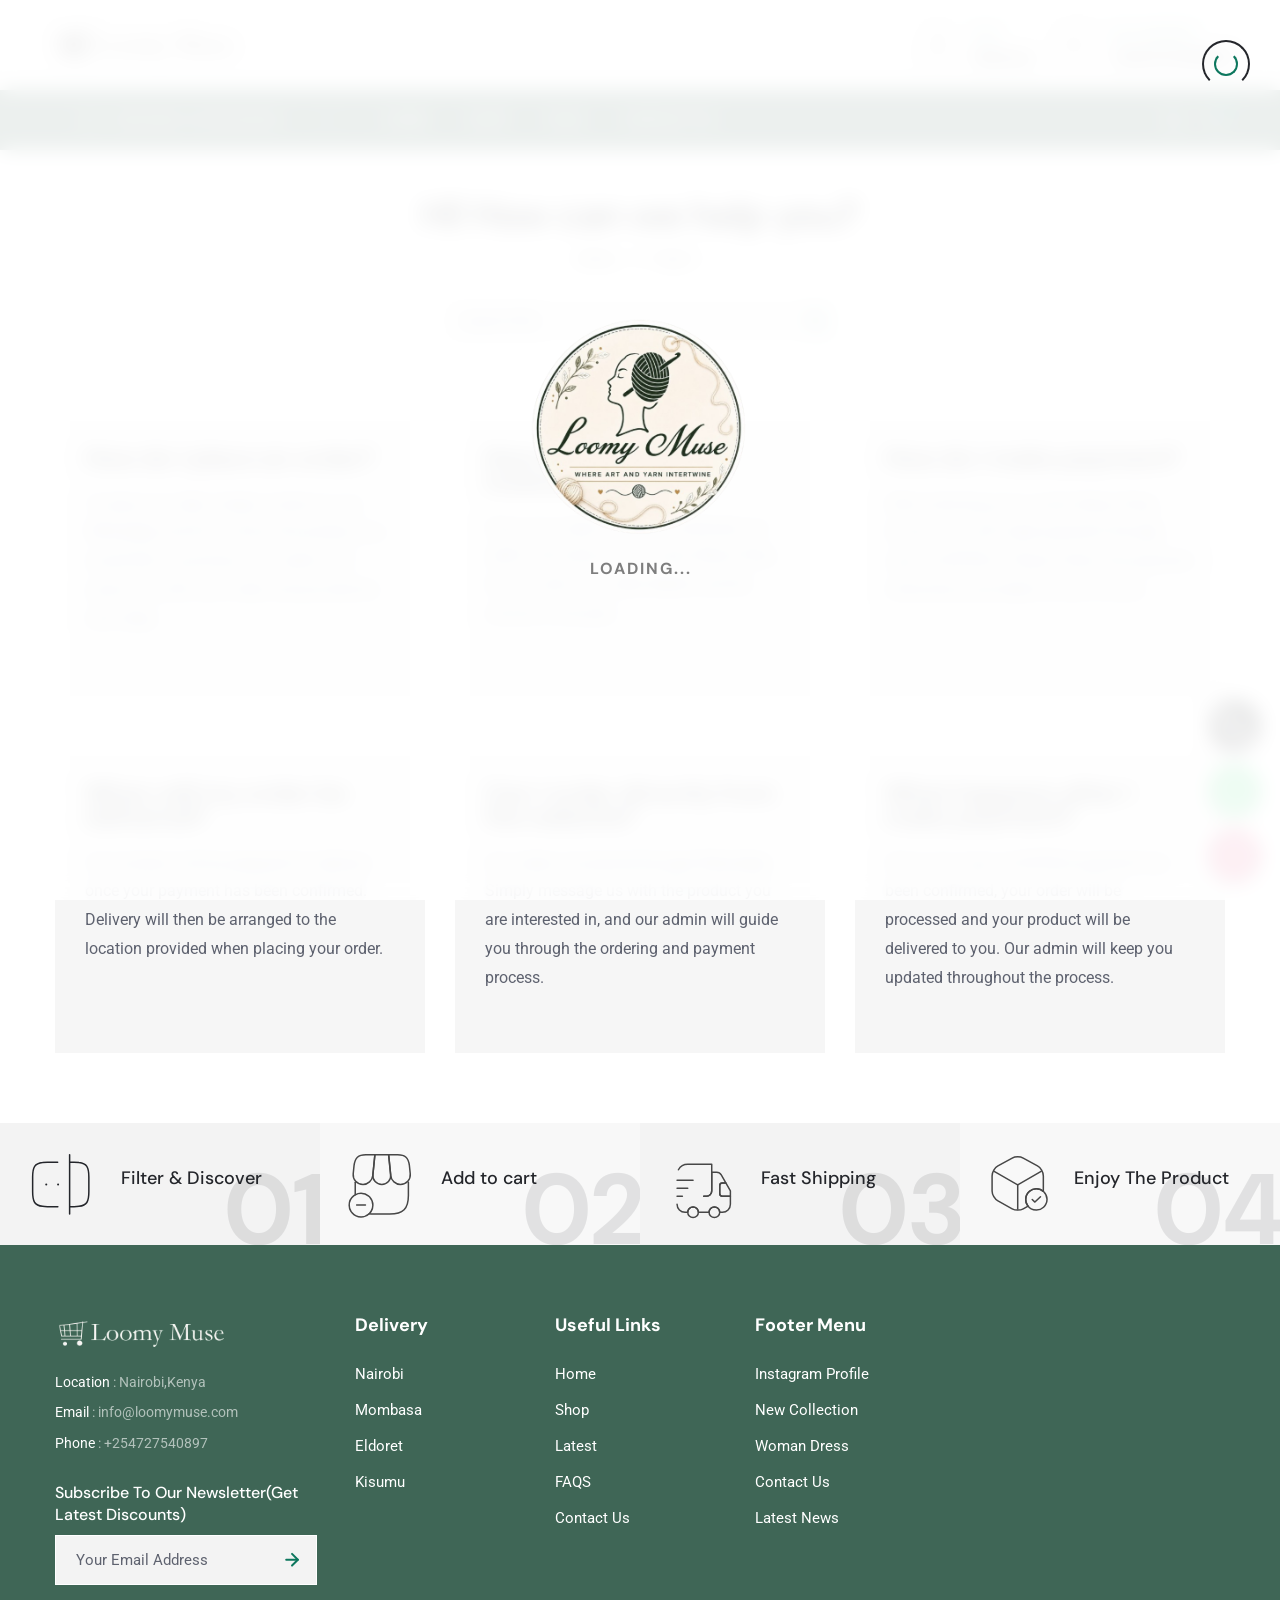
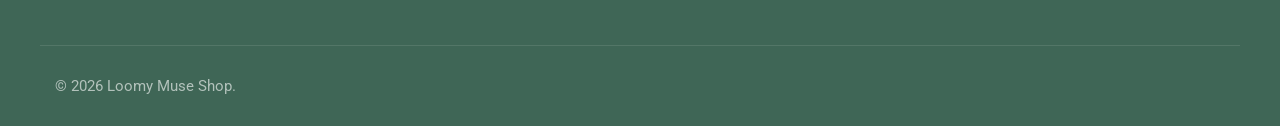
==== commit 04570f35: "'newchanges'" ====
--- a/faqs-1.html
+++ b/faqs-1.html
@@ -23,6 +23,11 @@
 	<meta name="viewport" content="width=device-width, initial-scale=1">
 	
 	<!-- STYLESHEETS -->
+	 <!-- Whatsapp icons -->
+	  <link href="whatsapp.css" rel="stylesheet">
+	 <link rel="stylesheet" href="https://cdn.jsdelivr.net/npm/bootstrap-icons@1.11.3/font/bootstrap-icons.min.css">
+
+	 <!-- Other Parts CSS -->
 	<link rel="stylesheet" type="text/css" href="vendor/bootstrap-select/dist/css/bootstrap-select.min.css">
 	<link rel="stylesheet" type="text/css" href="icons/themify/themify-icons.css">
 	<link rel="stylesheet" type="text/css" href="icons/flaticon/flaticon_mooncart.css">
@@ -653,14 +658,7 @@
 					<h3 class="dz-title">How do I place an order?</h3>
 					<p>To place an order, simply contact us via WhatsApp and let us know the product you would like to purchase. Our admin will assist you with your order and provide the next steps.</p>
 				</div>
-				<a href="faqs-1.html" class="faq-link">
-					<svg width="21" height="21" viewBox="0 0 21 21" fill="none" xmlns="http://www.w3.org/2000/svg">
-						<circle cx="10.248" cy="10.2344" r="10" fill="#24262B"/>
-						<path d="M10.248 5.56763V14.901" stroke="white" stroke-width="2" stroke-linecap="round" stroke-linejoin="round"/>
-						<path d="M5.58203 10.2344H14.9154" stroke="white" stroke-width="2" stroke-linecap="round" stroke-linejoin="round"/>
-					</svg>
-					Show More
-				</a>
+				
 			</div>
 		</div>
 
@@ -671,14 +669,7 @@
 					<h3 class="dz-title">How will I receive my invoice?</h3>
 					<p>Once your order has been confirmed, our admin will send you a Loomy Muse Shop Invoice with your order details and the amount to be paid.</p>
 				</div>
-				<a href="faqs-1.html" class="faq-link">
-					<svg width="21" height="21" viewBox="0 0 21 21" fill="none" xmlns="http://www.w3.org/2000/svg">
-						<circle cx="10.248" cy="10.2344" r="10" fill="#24262B"/>
-						<path d="M10.248 5.56763V14.901" stroke="white" stroke-width="2" stroke-linecap="round" stroke-linejoin="round"/>
-						<path d="M5.58203 10.2344H14.9154" stroke="white" stroke-width="2" stroke-linecap="round" stroke-linejoin="round"/>
-					</svg>
-					Show More
-				</a>
+				
 			</div>
 		</div>
 
@@ -689,14 +680,7 @@
 					<h3 class="dz-title">How do I make payment?</h3>
 					<p>After receiving your Loomy Muse Shop Invoice, you will make payment through Lipa na M-PESA. Please follow the payment instructions provided on your invoice.</p>
 				</div>
-				<a href="faqs-1.html" class="faq-link">
-					<svg width="21" height="21" viewBox="0 0 21 21" fill="none" xmlns="http://www.w3.org/2000/svg">
-						<circle cx="10.248" cy="10.2344" r="10" fill="#24262B"/>
-						<path d="M10.248 5.56763V14.901" stroke="white" stroke-width="2" stroke-linecap="round" stroke-linejoin="round"/>
-						<path d="M5.58203 10.2344H14.9154" stroke="white" stroke-width="2" stroke-linecap="round" stroke-linejoin="round"/>
-					</svg>
-					Show More
-				</a>
+			
 			</div>
 		</div>
 
@@ -707,14 +691,7 @@
 					<h3 class="dz-title">When will my order be delivered?</h3>
 					<p>Your product will be prepared for delivery once your payment has been confirmed. Delivery will then be arranged to the location provided when placing your order.</p>
 				</div>
-				<a href="faqs-1.html" class="faq-link">
-					<svg width="21" height="21" viewBox="0 0 21 21" fill="none" xmlns="http://www.w3.org/2000/svg">
-						<circle cx="10.248" cy="10.2344" r="10" fill="#24262B"/>
-						<path d="M10.248 5.56763V14.901" stroke="white" stroke-width="2" stroke-linecap="round" stroke-linejoin="round"/>
-						<path d="M5.58203 10.2344H14.9154" stroke="white" stroke-width="2" stroke-linecap="round" stroke-linejoin="round"/>
-					</svg>
-					Show More
-				</a>
+				
 			</div>
 		</div>
 
@@ -725,14 +702,7 @@
 					<h3 class="dz-title">Can I order directly from the website?</h3>
 					<p>Our orders are placed through WhatsApp. Simply message us with the product you are interested in, and our admin will guide you through the ordering and payment process.</p>
 				</div>
-				<a href="faqs-1.html" class="faq-link">
-					<svg width="21" height="21" viewBox="0 0 21 21" fill="none" xmlns="http://www.w3.org/2000/svg">
-						<circle cx="10.248" cy="10.2344" r="10" fill="#24262B"/>
-						<path d="M10.248 5.56763V14.901" stroke="white" stroke-width="2" stroke-linecap="round" stroke-linejoin="round"/>
-						<path d="M5.58203 10.2344H14.9154" stroke="white" stroke-width="2" stroke-linecap="round" stroke-linejoin="round"/>
-					</svg>
-					Show More
-				</a>
+			
 			</div>
 		</div>
 
@@ -743,14 +713,7 @@
 					<h3 class="dz-title">What happens after I make payment?</h3>
 					<p>Once your Lipa na M-PESA payment has been confirmed, your order will be processed and your product will be delivered to you. Our admin will keep you updated throughout the process.</p>
 				</div>
-				<a href="faqs-1.html" class="faq-link">
-					<svg width="21" height="21" viewBox="0 0 21 21" fill="none" xmlns="http://www.w3.org/2000/svg">
-						<circle cx="10.248" cy="10.2344" r="10" fill="#24262B"/>
-						<path d="M10.248 5.56763V14.901" stroke="white" stroke-width="2" stroke-linecap="round" stroke-linejoin="round"/>
-						<path d="M5.58203 10.2344H14.9154" stroke="white" stroke-width="2" stroke-linecap="round" stroke-linejoin="round"/>
-					</svg>
-					Show More
-				</a>
+				
 			</div>
 		</div>
 
@@ -953,7 +916,30 @@
 	</footer>
 	<!-- Footer End -->
 	
-	<button class="scroltop" type="button"><i class="fas fa-arrow-up"></i></button>
+<div class="fab-wrapper">
+
+    <a href="tel:0727540897" class="fab-btn phone" title="Call Us">
+        <i class="bi bi-telephone-fill"></i>
+    </a>
+
+
+
+    <a href="https://wa.me/254727540897"
+       class="fab-btn whatsapp"
+       target="_blank"
+       rel="noopener noreferrer"
+       title="WhatsApp Us">
+        <i class="bi bi-whatsapp"></i>
+    </a>
+	  <a href="https://www.instagram.com/loomymuse?igsh=aWV6NmN0M2syMWZv"
+       class="fab-btn instagram"
+       target="_blank"
+       rel="noopener noreferrer"
+       title="Instagram">
+        <i class="bi bi-instagram"></i>
+    </a>
+
+</div>
 
 	
 </div>
--- a/whatsapp.css
+++ b/whatsapp.css
@@ -0,0 +1,83 @@
+
+/* Floating contact buttons */
+.fab-wrapper {
+    position: fixed;
+    right: 20px;
+    bottom: 20px;
+    display: flex;
+    flex-direction: column;
+    gap: 15px;
+    z-index: 99999;
+}
+
+.fab-btn {
+    width: 50px;
+    height: 50px;
+    border-radius: 50%;
+
+    display: flex;
+    align-items: center;
+    justify-content: center;
+
+    color: #ffffff !important;
+    font-size: 24px;
+    line-height: 1;
+
+    box-shadow: 0 4px 12px rgba(0, 0, 0, 0.25);
+
+    text-decoration: none !important;
+
+    transition: transform 0.3s ease, box-shadow 0.3s ease;
+}
+
+.fab-btn:hover {
+    transform: scale(1.1);
+    color: #ffffff !important;
+    box-shadow: 0 6px 16px rgba(0, 0, 0, 0.3);
+}
+
+/* WhatsApp */
+.fab-btn.whatsapp {
+    background-color: #25D366 !important;
+}
+
+.fab-btn.instagram {
+    background-color: #e1306c !important;
+}
+
+/* First phone */
+.fab-btn.phone {
+    background-color: #111316 !important;
+}
+
+/* Second phone */
+.fab-btn.phonee {
+    background-color: #421fa3 !important;
+}
+
+/* Make sure the icons themselves are visible */
+.fab-btn i {
+    color: #ffffff !important;
+    display: block;
+}
+
+/* Hide the existing scroll-top button */
+#scroll-top {
+    visibility: hidden !important;
+    display: none !important;
+}
+
+/* Mobile */
+@media (max-width: 576px) {
+    .fab-wrapper {
+        right: 15px;
+        bottom: 15px;
+        gap: 10px;
+    }
+
+    .fab-btn {
+        width: 48px;
+        height: 48px;
+        font-size: 22px;
+    }
+}
